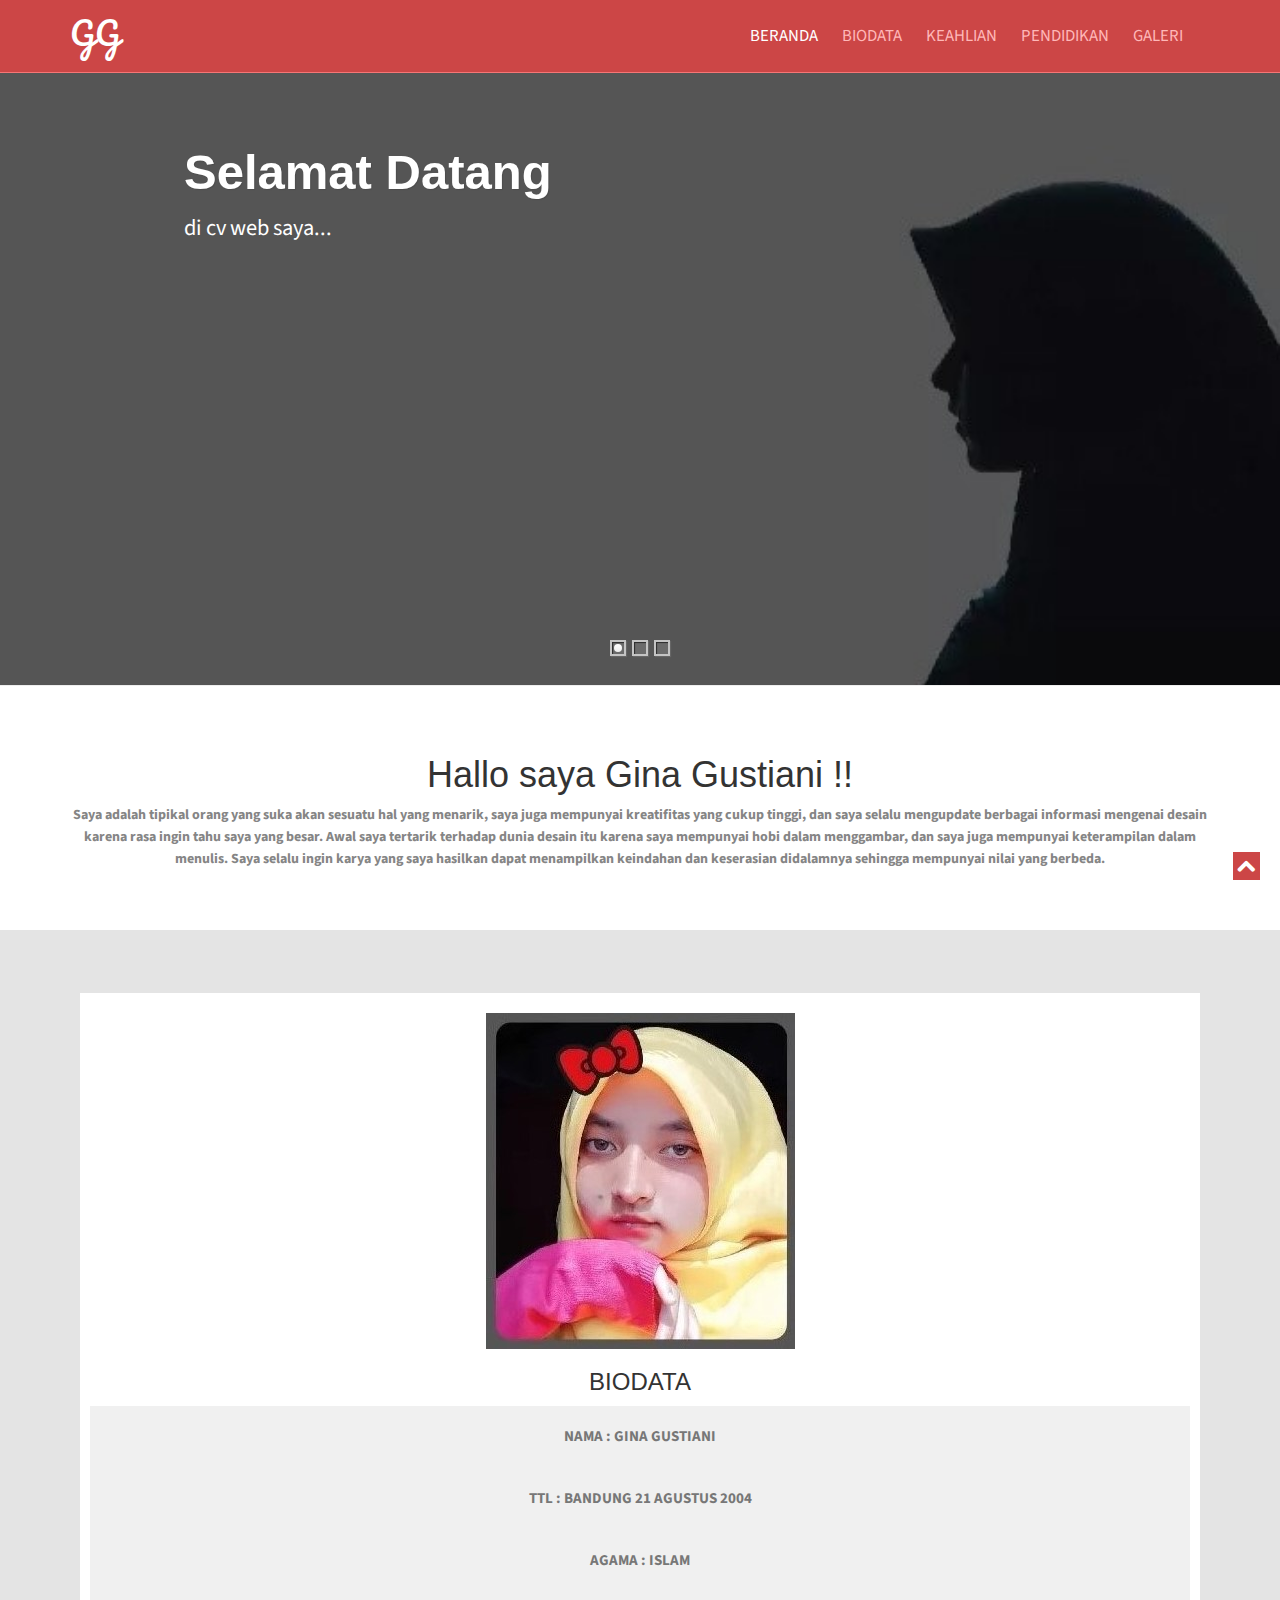
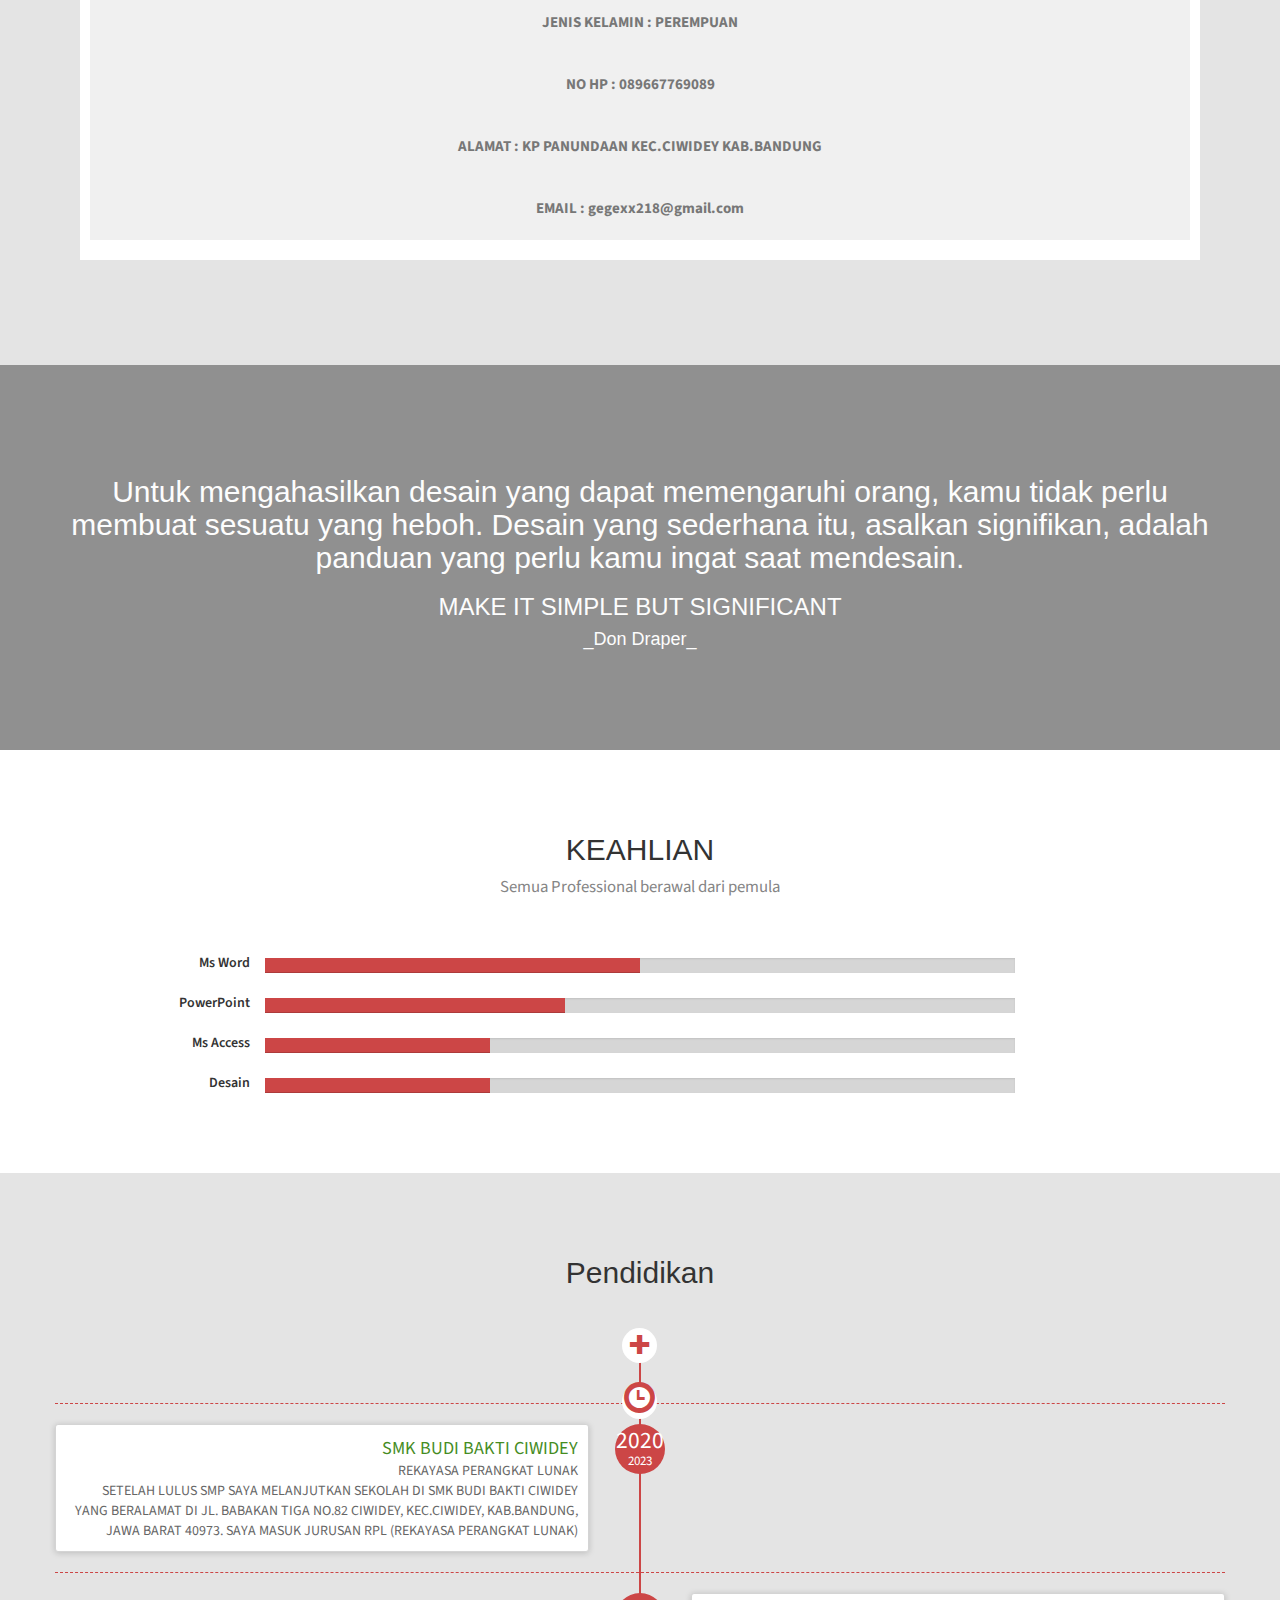
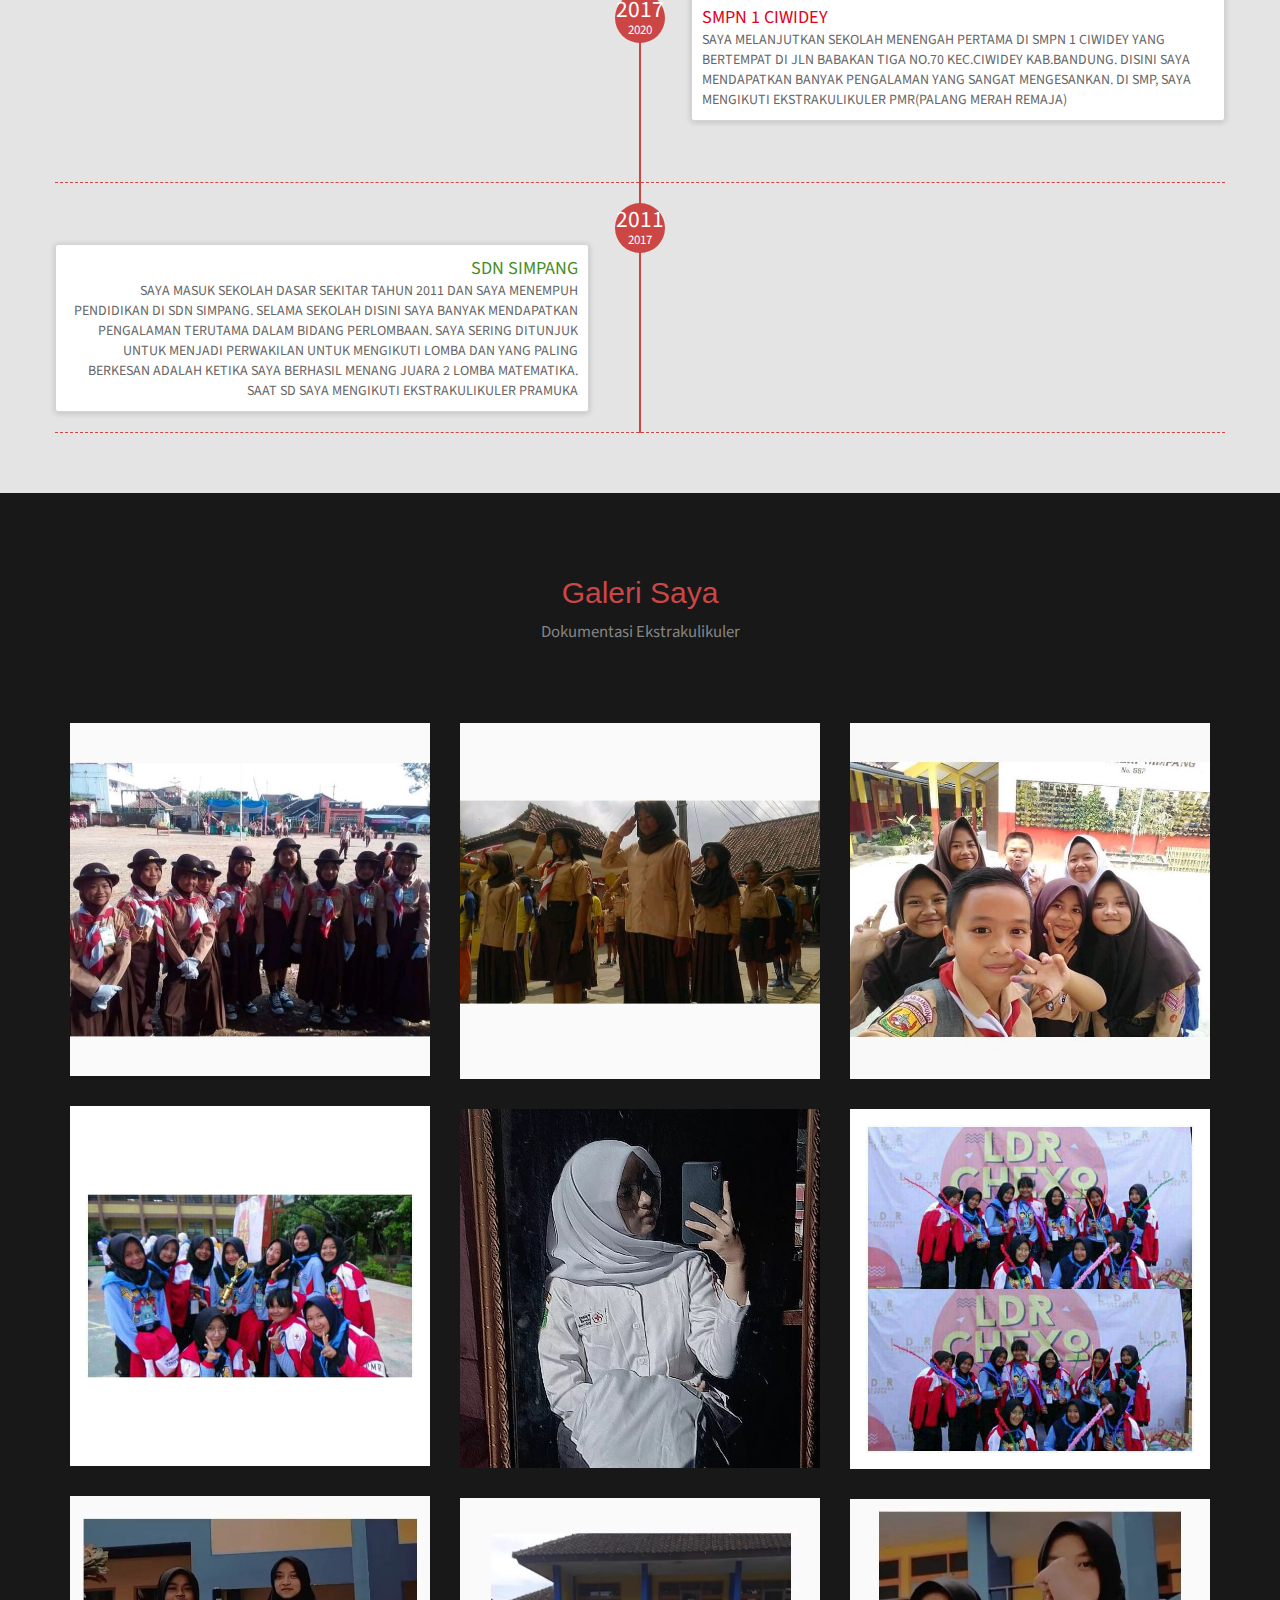
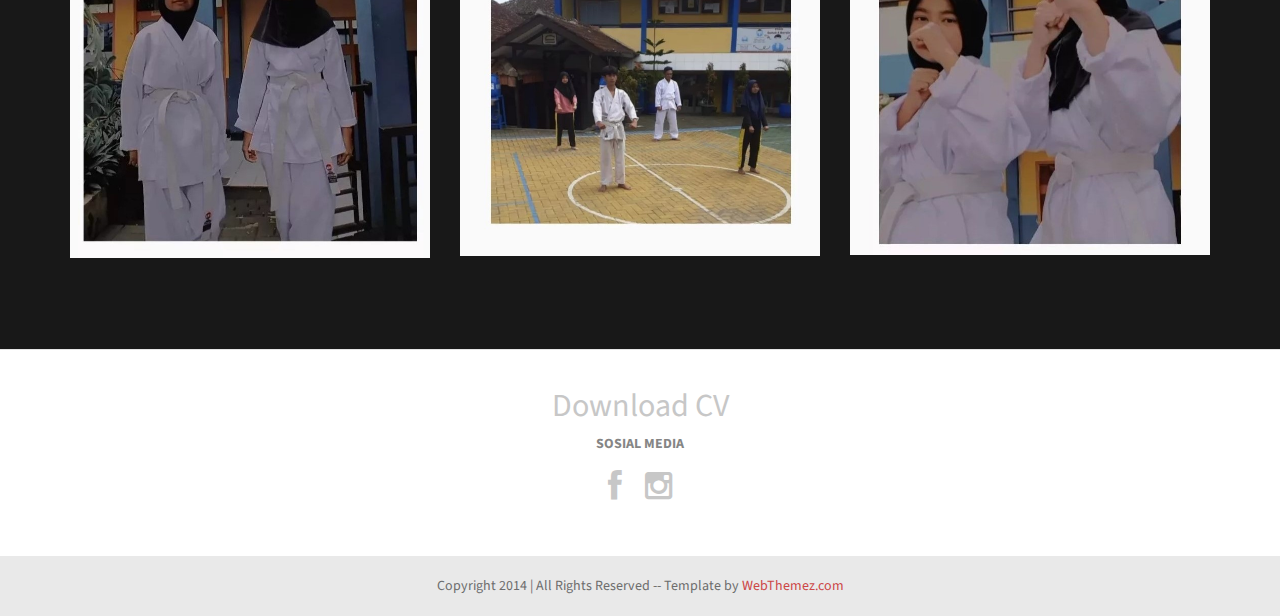
==== index.html @ bff6f190 "first commit" ====
<!doctype html>
<!--[if IE 7 ]>    <html lang="en-gb" class="isie ie7 oldie no-js"> <![endif]-->
<!--[if IE 8 ]>    <html lang="en-gb" class="isie ie8 oldie no-js"> <![endif]-->
<!--[if IE 9 ]>    <html lang="en-gb" class="isie ie9 no-js"> <![endif]-->
<!--[if (gt IE 9)|!(IE)]><!-->
<html lang="en-gb" class="no-js">
<!--<![endif]-->
<head>
    <meta charset="utf-8">
    <meta name="viewport" content="width=device-width, initial-scale=1, maximum-scale=1">
    <!--[if lt IE 9]> 
    <meta http-equiv="X-UA-Compatible" content="IE=edge,chrome=1">
    <![endif]-->
    <title>CV WEB GINA GUSTIANI</title>
    <meta name="description" content="">
    <meta name="author" content="WebThemez">
    <!--[if lt IE 9]>
        <script src="http://html5shim.googlecode.com/svn/trunk/html5.js"></script>
    <![endif]-->
    <!--[if lte IE 8]>
		<script type="text/javascript" src="http://explorercanvas.googlecode.com/svn/trunk/excanvas.js"></script>
	<![endif]-->
    <link rel="stylesheet" href="css/bootstrap.min.css" />
    <link rel="stylesheet" type="text/css" href="css/isotope.css" media="screen" />
    <link rel="stylesheet" href="js/fancybox/jquery.fancybox.css" type="text/css" media="screen" />
    <link rel="stylesheet" type="text/css" href="css/da-slider.css" />
    <!-- Owl Carousel Assets -->
    <link href="js/owl-carousel/owl.carousel.css" rel="stylesheet">
    <link rel="stylesheet" href="css/styles.css" />
    <!-- Font Awesome -->
    <link href="font/css/font-awesome.min.css" rel="stylesheet">
</head>

<body>
    <header class="header">
        <div class="container">
            <nav class="navbar navbar-inverse" role="navigation">
                <div class="navbar-header">
                    <button type="button" id="nav-toggle" class="navbar-toggle" data-toggle="collapse" data-target="#main-nav">
                        <span class="sr-only">Toggle navigation</span>
                        <span class="icon-bar"></span>
                        <span class="icon-bar"></span>
                        <span class="icon-bar"></span>
                    </button>
                    <a href="#" class="navbar-brand scroll-top logo"><b>GG</b></a>
                </div>
                <!--/.navbar-header-->
                <div id="main-nav" class="collapse navbar-collapse">
                    <ul class="nav navbar-nav" id="mainNav">
                        <li class="active"><a href="#home" class="scroll-link">Beranda</a></li>
                        <li><a href="#aboutUs" class="scroll-link">Biodata</a></li>
                        <li><a href="#skills" class="scroll-link">Keahlian</a></li>
                        <li><a href="#experience" class="scroll-link">Pendidikan</a></li>
                        <li><a href="#portfolio" class="scroll-link">Galeri</a></li>
                    </ul>
                </div>
                <!--/.navbar-collapse-->
            </nav>
            <!--/.navbar-->
        </div>
        <!--/.container-->
    </header>
    <!--/.header-->
    <div id="#top"></div>
    <section id="home">
        <div class="banner-container">
            <img src="images/bg1.jpg" alt="banner" />
            <div class="container banner-content">
                <div id="da-slider" class="da-slider">
                    <div class="da-slide">
                        <h2>Selamat Datang</h2>
                        <P>di cv web saya...</P>
                        <div class="da-img"></div>
                    </div>
                    <div class="da-slide">
                        <h2>GINA GUSTIANI</h2>
                        <p>web desainer pemula</p>
                        <div class="da-img"></div>
                    </div>
                    <div class="da-slide">
                        <h2>DESAIN</h2>
                        <p>Ada tiga respon untuk sebuah desain yaitu ya tidak dan WOW! Wow adalah apa yang saya tuju.</p>
                        <div class="da-img"></div>
                    </div>
				<!--  <nav class="da-arrows">
                        <span class="da-arrows-prev"></span>
                        <span class="da-arrows-next"></span>
                    </nav> -->
                </div>
            </div>
        </div>
    </section>
    <section id="introText">
        <div class="container">
            <div class="text-center">
            <h1>Hallo saya Gina Gustiani !!</h1>
             <strong>
              <p>Saya adalah tipikal orang yang suka akan sesuatu hal yang menarik, saya juga mempunyai kreatifitas yang cukup tinggi, dan saya selalu mengupdate berbagai informasi mengenai desain karena rasa ingin tahu saya yang besar.
              Awal saya tertarik terhadap dunia desain itu karena saya mempunyai hobi dalam menggambar, dan saya juga mempunyai keterampilan dalam menulis. Saya selalu ingin karya yang saya hasilkan dapat menampilkan keindahan dan keserasian didalamnya sehingga mempunyai nilai yang berbeda.</p></strong>
            </div>
        </div>

    </section>
    <!--About-->
    <section id="aboutUs" class="secPad">
        <div class="container">
            <div class="heading text-center">
              
            <div class="row">
                <!-- item -->
                <div class="col-md-12 text-center tileBox">
                   <div class="txtHead"> <i class=""></i>
                  <img src="images/biodata2.jpg" alt="">
                  <strong>
                    <h3>BIODATA</h3>
                    <p>NAMA : GINA GUSTIANI</p>
                    <p>TTL  : BANDUNG 21 AGUSTUS 2004</p>
                    <p>AGAMA : ISLAM</p>
                    <p>JENIS KELAMIN : PEREMPUAN</p>
                    <p>NO HP : 089667769089</p>
                    <p>ALAMAT : KP PANUNDAAN KEC.CIWIDEY KAB.BANDUNG </p>
                    <p>EMAIL : gegexx218@gmail.com</p>
                   </div>
                  </strong>
                </div>
                <!-- end: -->
        </div>
    </section>
    <!--Quote-->
    <section id="quote" class="bg-parlex">
        <div class="parlex-back">
            <div class="container secPad text-center">
				<h2>Untuk mengahasilkan desain yang dapat memengaruhi orang, kamu tidak perlu membuat sesuatu yang heboh. Desain yang sederhana itu, asalkan signifikan, adalah panduan yang perlu kamu ingat saat mendesain.</h2>
                <h3>MAKE IT SIMPLE BUT SIGNIFICANT</h3>
                <h4> _Don Draper_</h4>
            </div>
            <!--/.container-->
        </div>
    </section>
    
    <!--Skills-->
    <section id="skills" class="secPad white">
    	<div class="container">
            <div class="heading text-center">
                <!-- Heading -->
                <h2>KEAHLIAN</h2>
                <p>Semua Professional berawal dari pemula</p>
            </div>
                <div>
                    <div class="row">
                        <div class="col-md-2 skilltitle">Ms Word</div>
                        <div class="col-md-8">
                            <div class="progress">
                                <div class="progress-bar" role="progressbar" aria-valuenow="50" aria-valuemin="0" aria-valuemax="100" style="width: 50%;">
                                    <span class="sr-only">50% Complete</span>
                                </div>
                            </div>
                        </div>
                    </div>
                    <div class="row">
                        <div class="col-md-2 skilltitle">PowerPoint</div>
                        <div class="col-md-8">
                            <div class="progress">
                                <div class="progress-bar" role="progressbar" aria-valuenow="40" aria-valuemin="0" aria-valuemax="100" style="width: 40%;">
                                    <span class="sr-only">40% Complete</span>
                                </div>
                            </div>
                        </div>
                    </div>
                    <div class="row">
                        <div class="col-md-2 skilltitle">Ms Access</div>
                        <div class="col-md-8">
                            <div class="progress">
                                <div class="progress-bar" role="progressbar" aria-valuenow="30" aria-valuemin="0" aria-valuemax="100" style="width: 30%;">
                                    <span class="sr-only">30% Complete</span>
                                </div>
                            </div>
                        </div>
                    </div>
                    <div class="row">
                        <div class="col-md-2 skilltitle">Desain</div>
                        <div class="col-md-8">
                            <div class="progress">
                                <div class="progress-bar" role="progressbar" aria-valuenow="30" aria-valuemin="0" aria-valuemax="100" style="width: 30%;">
                                    <span class="sr-only">30% Complete</span>
                                </div>
                            </div>
                        </div>
                    </div>
                </div>
            </div>
        </div>        
    </section>
    
    <!--Experience-->
    <section id="experience" class="secPad">
    	<div class="container">     
           <div class="heading text-center">
                <!-- Heading -->
                <h2>Pendidikan</h2>
            </div>
        <div id="timeline"><div class="row timeline-movement timeline-movement-top">
        <div class="timeline-badge timeline-future-movement">
            <a href="#">
                <span class="glyphicon glyphicon-plus"></span>
            </a>
        </div>
        <div class="timeline-badge timeline-filter-movement">
            <a href="#">
                <span class="glyphicon glyphicon-time"></span>
            </a>
        </div>
    
    </div>
    <div class="row timeline-movement">
    
        <div class="timeline-badge">
            <span class="timeline-balloon-date-day">2020</span>
            <span class="timeline-balloon-date-month">2023</span>
        </div>
    
    
        <div class="col-sm-6  timeline-item">
            <div class="row">
                <div class="col-sm-11">
                    <div class="timeline-panel credits">
                        <ul class="timeline-panel-ul">
                            <li><span class="importo">SMK BUDI BAKTI CIWIDEY</span></li>
                            <li><span class="causale">REKAYASA PERANGKAT LUNAK </span> </li>
                            <li><span class="causale">SETELAH LULUS SMP SAYA MELANJUTKAN SEKOLAH DI SMK BUDI BAKTI CIWIDEY YANG BERALAMAT DI JL. BABAKAN TIGA NO.82 CIWIDEY, KEC.CIWIDEY, KAB.BANDUNG, JAWA BARAT 40973. SAYA MASUK JURUSAN RPL (REKAYASA PERANGKAT LUNAK)  </span> </li>
                        </ul>
                    </div>
    
                </div>
            </div>
        </div>
    
        <div class="col-sm-6  timeline-item">
            <div class="row">
                <div class="col-sm-offset-1 col-sm-11">
                </div>
            </div>
        </div>
    </div>
    
    <!--due -->
    
    <div class="row timeline-movement">
    
    
        <div class="timeline-badge">
            <span class="timeline-balloon-date-day">2017</span>
            <span class="timeline-balloon-date-month">2020</span>
        </div>
    
        <div class="col-sm-offset-6 col-sm-6  timeline-item">
            <div class="row">
                <div class="col-sm-offset-1 col-sm-11">
                    <div class="timeline-panel debits">
                        <ul class="timeline-panel-ul">
                            <li><span class="importo">SMPN 1 CIWIDEY</span></li>
                            <li><span class="causale">SAYA MELANJUTKAN SEKOLAH MENENGAH PERTAMA DI SMPN 1 CIWIDEY YANG BERTEMPAT DI JLN BABAKAN TIGA NO.70 KEC.CIWIDEY KAB.BANDUNG. DISINI SAYA MENDAPATKAN BANYAK PENGALAMAN YANG SANGAT MENGESANKAN. DI SMP, SAYA MENGIKUTI EKSTRAKULIKULER PMR(PALANG MERAH REMAJA)</span> </li>
                        </ul>
                    </div>
                </div>
            </div>
        </div>
    
        <div class="col-sm-6  timeline-item">
            <div class="row">
                <div class="col-sm-11">   
                </div>
            </div>
        </div>
    
    
    </div>
    <div class="row timeline-movement">
    
    
        <div class="timeline-badge">
            <span class="timeline-balloon-date-day">2011</span>
            <span class="timeline-balloon-date-month">2017</span>
        </div>
    
        <div class="col-sm-offset-6 col-sm-6  timeline-item">
            <div class="row">
                <div class="col-sm-offset-1 col-sm-11">
                </div>
            </div>
        </div>
        <div class="col-sm-6  timeline-item">
            <div class="row">
                <div class="col-sm-11">
                    <div class="timeline-panel credits">
                        <ul class="timeline-panel-ul">
                            <li><span class="importo">SDN SIMPANG</span></li>
                            <li><span class="causale">SAYA MASUK SEKOLAH DASAR SEKITAR TAHUN 2011 DAN SAYA MENEMPUH PENDIDIKAN DI SDN SIMPANG. SELAMA SEKOLAH DISINI SAYA BANYAK MENDAPATKAN PENGALAMAN TERUTAMA DALAM BIDANG PERLOMBAAN. SAYA SERING DITUNJUK UNTUK MENJADI PERWAKILAN UNTUK MENGIKUTI LOMBA DAN YANG PALING BERKESAN ADALAH KETIKA SAYA BERHASIL MENANG JUARA 2 LOMBA MATEMATIKA. SAAT SD SAYA MENGIKUTI EKSTRAKULIKULER PRAMUKA  </span> </li>
                        </ul>
                    </div>

                </div>
            </div>
        </div>
    
    
    </div>
    </div>
    </div>
    
    </section>
    
  
   <!--Portfolio-->
    <section id="portfolio" class="page-section section appear clearfix secPad">
        <div class="container">

            <div class="heading text-center">
                <!-- Heading -->
                <h2>Galeri Saya</h2>
                <p>Dokumentasi Ekstrakulikuler </p>
            </div>

            <div class="row">
                <nav id="filter" class="col-md-12 text-center">
                    
                </nav>
                <div class="col-md-12">
                    <div class="row">
                        <div class="portfolio-items isotopeWrapper clearfix" id="3">
                            <article class="col-sm-4 isotopeItem webdesign">
                                <div class="portfolio-item">
                                    <img src="images/portfolio/pramuka1.jpg" alt="" />
                                    <div class="portfolio-desc align-center">
                                        <div class="folio-info">
                                            <a href="images/portfolio/pramuka1.jpg" class="fancybox">
                                                <h5>pramuka</h5>
                                                <i class="fa fa-arrows-alt fa-2x"></i></a>
                                        </div>
                                    </div>
                                </div>
                            </article>
                        </article>
                        <article class="col-sm-4 isotopeItem webdesign">
                            <div class="portfolio-item">
                                <img src="images/portfolio/pramuka.jpg" alt="" />
                                <div class="portfolio-desc align-center">
                                    <div class="folio-info">
                                        <a href="images/portfolio/pramuka.jpg" class="fancybox">
                                            <h5>pramuka</h5>
                                            <i class="fa fa-arrows-alt fa-2x"></i></a>
                                    </div>
                                </div>
                            </div>
                        </article>
                        <article class="col-sm-4 isotopeItem webdesign">
                            <div class="portfolio-item">
                                <img src="images/portfolio/pramuka2.jpg" alt="" />
                                <div class="portfolio-desc align-center">
                                    <div class="folio-info">
                                        <a href="images/portfolio/pramuka2.jpg" class="fancybox">
                                            <h5>pramuka</h5>
                                            <i class="fa fa-arrows-alt fa-2x"></i></a>
                                    </div>
                                </div>
                            </div>
                        </article>
                        <article class="col-sm-4 isotopeItem webdesign">
                            <div class="portfolio-item">
                                <img src="images/portfolio/pmr.jpeg" alt="" />
                                <div class="portfolio-desc align-center">
                                    <div class="folio-info">
                                        <a href="images/portfolio/pmr.jpeg" class="fancybox">
                                            <h5>pmr</h5>
                                            <i class="fa fa-arrows-alt fa-2x"></i></a>
                                    </div>
                                </div>
                            </div>
                        </article>
                        </article>
                        <article class="col-sm-4 isotopeItem webdesign">
                            <div class="portfolio-item">
                                <img src="images/portfolio/pmr2.jpg" alt="" />
                                <div class="portfolio-desc align-center">
                                    <div class="folio-info">
                                        <a href="images/portfolio/pmr2.jpg" class="fancybox">
                                            <h5>pmr</h5>
                                            <i class="fa fa-arrows-alt fa-2x"></i></a>
                                    </div>
                                </div>
                            </div>
                        </article>
                        </article>
                        <article class="col-sm-4 isotopeItem webdesign">
                            <div class="portfolio-item">
                                <img src="images/portfolio/pmr1.jpg" alt="" />
                                <div class="portfolio-desc align-center">
                                    <div class="folio-info">
                                        <a href="images/portfolio/pmr1.jpg" class="fancybox">
                                            <h5>pmr</h5>
                                            <i class="fa fa-arrows-alt fa-2x"></i></a>
                                    </div>
                                </div>
                            </div>
                        </article>
                        <article class="col-sm-4 isotopeItem webdesign">
                            <div class="portfolio-item">
                                <img src="images/portfolio/karate.jpg" alt="" />
                                <div class="portfolio-desc align-center">
                                    <div class="folio-info">
                                        <a href="images/portfolio/karate.jpg" class="fancybox">
                                            <h5>karate</h5>
                                            <i class="fa fa-arrows-alt fa-2x"></i></a>
                                    </div>
                                </div>
                            </div>
                        </article>
                        <article class="col-sm-4 isotopeItem webdesign">
                            <div class="portfolio-item">
                                <img src="images/portfolio/karate2.jpg" alt="" />
                                <div class="portfolio-desc align-center">
                                    <div class="folio-info">
                                        <a href="images/portfolio/karate2.jpg" class="fancybox">
                                            <h5>karate</h5>
                                            <i class="fa fa-arrows-alt fa-2x"></i></a>
                                    </div>
                                </div>
                            </div>
                        </article>
                        <article class="col-sm-4 isotopeItem webdesign">
                            <div class="portfolio-item">
                                <img src="images/portfolio/karate1.jpg" alt="" />
                                <div class="portfolio-desc align-center">
                                    <div class="folio-info">
                                        <a href="images/portfolio/karate1.jpg" class="fancybox">
                                            <h5>karate</h5>
                                            <i class="fa fa-arrows-alt fa-2x"></i></a>
                                    </div>
                                </div>
                            </div>
                        </article>

                        </div>

                    </div>


                </div>
            </div>

        </div>
    </section>
	
    </section>
    <footer>
        <div class="container">
            <div class="social text-center">
                <p>
                    <a href="CV PDF_Gina.pdf"download>Download CV </a>
                </p>
                <strong>
                    <p> SOSIAL MEDIA</p></strong>
                <a href="https://www.facebook.com/ginagustiani"><i class="fa fa-facebook"></i></a>
                <a href="https://www.instagram.com/gnagx_"><i class="fa fa-instagram"></i></a>
            </div>

            <div class="clear"></div>
            <!--CLEAR FLOATS-->
        </div>
    </footer>
    <!--/.page-section-->
    <section class="copyright">
        <div class="container">
            <div class="row">
                <div class="col-sm-12 text-center">
                    Copyright 2014 | All Rights Reserved  -- Template by <a href="http://webThemez.com">WebThemez.com</a>
                </div>
            </div>
            <!-- / .row -->
        </div>
    </section>
    <a href="#top" class="topHome"><i class="fa fa-chevron-up fa-2x"></i></a>

    <!--[if lte IE 8]><script src="//ajax.googleapis.com/ajax/libs/jquery/1.11.0/jquery.min.js"></script><![endif]-->
    <script src="js/modernizr-latest.js"></script>
    <script src="js/jquery-1.8.2.min.js" type="text/javascript"></script>
    <script src="js/bootstrap.min.js" type="text/javascript"></script>
    <script src="js/jquery.isotope.min.js" type="text/javascript"></script>
    <script src="js/fancybox/jquery.fancybox.pack.js" type="text/javascript"></script>
    <script src="js/jquery.nav.js" type="text/javascript"></script>
    <script src="js/jquery.cslider.js" type="text/javascript"></script>
    <script src="js/custom.js" type="text/javascript"></script>
    <script src="js/owl-carousel/owl.carousel.js"></script>
</body>
</html>
---- css/isotope.css ----
/* Start: Recommended Isotope styles */

/**** Isotope Filtering ****/

.isotope-item {
  z-index: 2;
}

.isotope-hidden.isotope-item {
  pointer-events: none;
  z-index: 1;
}

/**** Isotope CSS3 transitions ****/

.isotope,
.isotope .isotope-item {
  -webkit-transition-duration: 0.8s;
     -moz-transition-duration: 0.8s;
      -ms-transition-duration: 0.8s;
       -o-transition-duration: 0.8s;
          transition-duration: 0.8s;
}

.isotope {
  -webkit-transition-property: height, width;
     -moz-transition-property: height, width;
      -ms-transition-property: height, width;
       -o-transition-property: height, width;
          transition-property: height, width;
}

.isotope .isotope-item {
  -webkit-transition-property: -webkit-transform, opacity;
     -moz-transition-property:    -moz-transform, opacity;
      -ms-transition-property:     -ms-transform, opacity;
       -o-transition-property:         top, left, opacity;
          transition-property:         transform, opacity;
}

/**** disabling Isotope CSS3 transitions ****/

.isotope.no-transition,
.isotope.no-transition .isotope-item,
.isotope .isotope-item.no-transition {
  -webkit-transition-duration: 0s;
     -moz-transition-duration: 0s;
      -ms-transition-duration: 0s;
       -o-transition-duration: 0s;
          transition-duration: 0s;
}

/* End: Recommended Isotope styles */



/* disable CSS transitions for containers with infinite scrolling*/
.isotope.infinite-scrolling {
  -webkit-transition: none;
     -moz-transition: none;
      -ms-transition: none;
       -o-transition: none;
          transition: none;
}



/**** Isotope styles ****/

/* required for containers to inherit vertical size from window */
/*html,
body {
  height: 100%;
}*/

#container {
  border: 1px solid #666;
  padding: 5px;
  margin-bottom: 20px;
}

.element {
  width: 110px;
  height: 110px;
  margin: 5px;
  float: left;
  overflow: hidden;
  position: relative;
  background: #888;
  color: #222;
  -webkit-border-top-right-radius: 1.2em;
      -moz-border-radius-topright: 1.2em;
          border-top-right-radius: 1.2em;
}

.element.alkali          { background: #F00; background: hsl(   0, 100%, 50%); }
.element.alkaline-earth  { background: #F80; background: hsl(  36, 100%, 50%); }
.element.lanthanoid      { background: #FF0; background: hsl(  72, 100%, 50%); }
.element.actinoid        { background: #0F0; background: hsl( 108, 100%, 50%); }
.element.transition      { background: #0F8; background: hsl( 144, 100%, 50%); }
.element.post-transition { background: #0FF; background: hsl( 180, 100%, 50%); }
.element.metalloid       { background: #08F; background: hsl( 216, 100%, 50%); }
.element.other.nonmetal  { background: #00F; background: hsl( 252, 100%, 50%); }
.element.halogen         { background: #F0F; background: hsl( 288, 100%, 50%); }
.element.noble-gas       { background: #F08; background: hsl( 324, 100%, 50%); }


.element * {
  position: absolute;
  margin: 0;
}

.element .symbol {
  left: 0.2em;
  top: 0.4em;
  font-size: 3.8em;
  line-height: 1.0em;
  color: #FFF;
}
.element.large .symbol {
  font-size: 4.5em;
}

.element.fake .symbol {
  color: #000;
}

.element .name {
  left: 0.5em;
  bottom: 1.6em;
  font-size: 1.05em;
}

.element .weight {
  font-size: 0.9em;
  left: 0.5em;
  bottom: 0.5em;
}

.element .number {
  font-size: 1.25em;
  font-weight: bold;
  color: hsla(0,0%,0%,.5);
  right: 0.5em;
  top: 0.5em;
}

.variable-sizes .element.width2 { width: 230px; }

.variable-sizes .element.height2 { height: 230px; }

.variable-sizes .element.width2.height2 {
  font-size: 2.0em;
}

.element.large,
.variable-sizes .element.large,
.variable-sizes .element.large.width2.height2 {
  font-size: 3.0em;
  width: 350px;
  height: 350px;
  z-index: 100;
}

.clickable .element:hover {
  cursor: pointer;
}

.clickable .element:hover h3 {
  text-shadow:
    0 0 10px white,
    0 0 10px white
  ;
}

.clickable .element:hover h2 {
  color: white;
}
---- css/da-slider.css ----
.da-slider{
	width: 100%;
	min-width: 520px;
	height: 500px;
	position: relative;
	margin: 4% auto;
	overflow: hidden;
	/*background: transparent url(../images/waves.gif) repeat 0% 0%;
	border-top: 8px solid #efc34a;
	border-bottom: 8px solid #efc34a;
	box-shadow: 0px 1px 1px rgba(0,0,0,0.2), 0px -2px 1px #fff;*/ 
	-webkit-transition: background-position 1s ease-out 0.3s;
	-moz-transition: background-position 1s ease-out 0.3s;
	-o-transition: background-position 1s ease-out 0.3s;
	-ms-transition: background-position 1s ease-out 0.3s;
	transition: background-position 1s ease-out 0.3s;
}
.da-slide{
	position: absolute;
	width: 100%;
	height: 100%;
	top: 0px;
	left: 0px; 
	text-align: left;
}
.da-slide-current{
	z-index: 1000;
}
.da-slider-fb .da-slide{
	left: 100%;
}
.da-slider-fb  .da-slide.da-slide-current{
	left: 0px;
}
.da-slide h2,
.da-slide p,
.da-slide .da-link,
.da-slide .da-img{
	position: absolute;
	opacity: 0;
	left: 110%;
}
.da-slider-fb .da-slide h2,
.da-slider-fb .da-slide p,
.da-slider-fb .da-slide .da-link{
	left: 10%;
	opacity: 1;
}
.da-slider-fb .da-slide .da-img{
	left: 60%;
	opacity: 1;
}
.da-slide h2{
	color: #fff;
	font-size: 66px;
	width: 50%;
	top: 60px;
	white-space: nowrap;
	z-index: 10;
	text-shadow: 1px 1px 1px rgba(0,0,0,0.1); 
	font-weight: 700;
}
.da-slide p{
	width: 45%;
	top: 155px;
	color: #916c05;
	font-size: 18px;
	line-height: 26px;
	height: 80px;
	overflow: hidden;
	font-style: italic;
	font-weight: 400;
	font-style: italic;
}
.da-slide .da-img{
	text-align: center;
	width: 30%;
	top: 70px;
	height: 256px;
	line-height: 320px;
	left: 110%; /*60%*/
}
.da-slide .da-link{
	top: 270px; /*depends on p height*/
	color: #fff;
	text-shadow: 1px 1px 1px rgba(0,0,0,0.2);
	border: 3px solid rgba(255,255,255,0.8);
	padding: 2px 20px 0px;
	font-size: 16px;
	line-height: 30px;
	width: auto;
	text-align: center;
	background: rgba(255,255,255,0.2);
}
.da-slide .da-link:hover{
	background: rgba(255,255,255,0.3);
}
.da-dots{
	width: 100%;
	position: absolute;
	text-align: center;
	left: 0px;
	bottom: 20px;
	z-index: 2000;
	-moz-user-select: none;
	-webkit-user-select: none;
}
.da-dots span{
	display: inline-block;
	position: relative;
	width: 12px;
	height: 12px;
	border-radius: 50%;
	background: #fb6c00;
	margin: 3px;
	cursor: pointer;
	box-shadow: 
		1px 1px 1px rgba(0,0,0,0.1) inset, 
		1px 1px 1px rgba(255,255,255,0.1);
}
.da-dots span.da-dots-current:after{
	content: '';
	width: 8px;
	height: 8px;
	position: absolute;
	top: 2px;
	left: 2px;
	border-radius: 50%;
	background: rgb(255,255,255);
	background: -moz-linear-gradient(top, rgba(255,255,255,1) 0%, rgba(246,246,246,1) 47%, rgba(237,237,237,1) 100%);
	background: -webkit-gradient(linear, left top, left bottom, color-stop(0%,rgba(255,255,255,1)), color-stop(47%,rgba(246,246,246,1)), color-stop(100%,rgba(237,237,237,1)));
	background: -webkit-linear-gradient(top, rgba(255,255,255,1) 0%,rgba(246,246,246,1) 47%,rgba(237,237,237,1) 100%);
	background: -o-linear-gradient(top, rgba(255,255,255,1) 0%,rgba(246,246,246,1) 47%,rgba(237,237,237,1) 100%);
	background: -ms-linear-gradient(top, rgba(255,255,255,1) 0%,rgba(246,246,246,1) 47%,rgba(237,237,237,1) 100%);
	background: linear-gradient(top, rgba(255,255,255,1) 0%,rgba(246,246,246,1) 47%,rgba(237,237,237,1) 100%);
	filter: progid:DXImageTransform.Microsoft.gradient( startColorstr='#ffffff', endColorstr='#ededed',GradientType=0 );
}
.da-arrows{
	-moz-user-select: none;
	-webkit-user-select: none;
}
.da-arrows span{
	position: absolute;
	top: 50%;
	height: 30px;
	width: 30px;
	border-radius: 50%;
	background:rgba(255, 255, 255, 0.29);    
	cursor: pointer;
	z-index: 2000;
	opacity: 0;
	box-shadow: 
		1px 1px 1px rgba(0,0,0,0.1) inset, 
		1px 1px 1px rgba(255,255,255,0.1);
	-webkit-transition: opacity 0.4s ease-in-out-out 0.2s;
	-moz-transition: opacity 0.4s ease-in-out-out 0.2s;
	-o-transition: opacity 0.4s ease-in-out-out 0.2s;
	-ms-transition: opacity 0.4s ease-in-out-out 0.2s;
	transition: opacity 0.4s ease-in-out-out 0.2s;
}
.da-slider:hover .da-arrows span{
	opacity: 1;
}
.da-arrows span:after{
	content: '';
	position: absolute;
	width: 20px;
	height: 20px;
	top: 5px;
	left: 5px;
	background: transparent url(../images/arrows.png) no-repeat top left;
	border-radius: 50%;
	box-shadow: 1px 1px 2px rgba(0,0,0,0.1);
}
.da-arrows span:hover:after{
	box-shadow: 1px 1px 4px rgba(0,0,0,0.3);
}
.da-arrows span:active:after{
	box-shadow: 1px 1px 1px rgba(255,255,255,0.1);
}
.da-arrows span.da-arrows-next:after{
	background-position: top right;
}
.da-arrows span.da-arrows-prev{
	left: 15px;
}
.da-arrows span.da-arrows-next{
	right: 15px;
}

.da-slide-current h2,
.da-slide-current p,
.da-slide-current .da-link{
	left: 10%;
	opacity: 1;
}
.da-slide-current .da-img{
	left: 60%;
	opacity: 1;
}
/* Animation classes and animations */

/* Slide in from the right*/
.da-slide-fromright h2{
	-webkit-animation: fromRightAnim1 0.6s ease-in-out 0.8s both;
	-moz-animation: fromRightAnim1 0.6s ease-in-out 0.8s both;
	-o-animation: fromRightAnim1 0.6s ease-in-out 0.8s both;
	-ms-animation: fromRightAnim1 0.6s ease-in-out 0.8s both;
	animation: fromRightAnim1 0.6s ease-in-out 0.8s both;
}
.da-slide-fromright p{
	-webkit-animation: fromRightAnim2 0.6s ease-in-out 0.8s both;
	-moz-animation: fromRightAnim2 0.6s ease-in-out 0.8s both;
	-o-animation: fromRightAnim2 0.6s ease-in-out 0.8s both;
	-ms-animation: fromRightAnim2 0.6s ease-in-out 0.8s both;
	animation: fromRightAnim2 0.6s ease-in-out 0.8s both;
}
.da-slide-fromright .da-link{
	-webkit-animation: fromRightAnim3 0.4s ease-in-out 1.2s both;
	-moz-animation: fromRightAnim3 0.4s ease-in-out 1.2s both;
	-o-animation: fromRightAnim3 0.4s ease-in-out 1.2s both;
	-ms-animation: fromRightAnim3 0.4s ease-in-out 1.2s both;
	animation: fromRightAnim3 0.4s ease-in-out 1.2s both;
}
.da-slide-fromright .da-img{
	-webkit-animation: fromRightAnim4 0.6s ease-in-out 0.8s both;
	-moz-animation: fromRightAnim4 0.6s ease-in-out 0.8s both;
	-o-animation: fromRightAnim4 0.6s ease-in-out 0.8s both;
	-ms-animation: fromRightAnim4 0.6s ease-in-out 0.8s both;
	animation: fromRightAnim4 0.6s ease-in-out 0.8s both;
}
@-webkit-keyframes fromRightAnim1{
	0%{ left: 110%; opacity: 0; }
	100%{ left: 10%; opacity: 1; }
}
@-webkit-keyframes fromRightAnim2{
	0%{ left: 110%; opacity: 0; }
	100%{ left: 10%; opacity: 1; }
}
@-webkit-keyframes fromRightAnim3{
	0%{ left: 110%; opacity: 0; }
	1%{ left: 10%; opacity: 0; }
	100%{ left: 10%; opacity: 1; }
}
@-webkit-keyframes fromRightAnim4{
	0%{ left: 110%; opacity: 0; }
	100%{ left: 60%; opacity: 1; }
}

@-moz-keyframes fromRightAnim1{
	0%{ left: 110%; opacity: 0; }
	100%{ left: 10%; opacity: 1; }
}
@-moz-keyframes fromRightAnim2{
	0%{ left: 110%; opacity: 0; }
	100%{ left: 10%; opacity: 1; }
}
@-moz-keyframes fromRightAnim3{
	0%{ left: 110%; opacity: 0; }
	1%{ left: 10%; opacity: 0; }
	100%{ left: 10%; opacity: 1; }
}
@-moz-keyframes fromRightAnim4{
	0%{ left: 110%; opacity: 0; }
	100%{ left: 60%; opacity: 1; }
}

@-o-keyframes fromRightAnim1{
	0%{ left: 110%; opacity: 0; }
	100%{ left: 10%; opacity: 1; }
}
@-o-keyframes fromRightAnim2{
	0%{ left: 110%; opacity: 0; }
	100%{ left: 10%; opacity: 1; }
}
@-o-keyframes fromRightAnim3{
	0%{ left: 110%; opacity: 0; }
	1%{ left: 10%; opacity: 0; }
	100%{ left: 10%; opacity: 1; }
}
@-o-keyframes fromRightAnim4{
	0%{ left: 110%; opacity: 0; }
	100%{ left: 60%; opacity: 1; }
}

@-ms-keyframes fromRightAnim1{
	0%{ left: 110%; opacity: 0; }
	100%{ left: 10%; opacity: 1; }
}
@-ms-keyframes fromRightAnim2{
	0%{ left: 110%; opacity: 0; }
	100%{ left: 10%; opacity: 1; }
}
@-ms-keyframes fromRightAnim3{
	0%{ left: 110%; opacity: 0; }
	1%{ left: 10%; opacity: 0; }
	100%{ left: 10%; opacity: 1; }
}
@-ms-keyframes fromRightAnim4{
	0%{ left: 110%; opacity: 0; }
	100%{ left: 60%; opacity: 1; }
}

@keyframes fromRightAnim1{
	0%{ left: 110%; opacity: 0; }
	100%{ left: 10%; opacity: 1; }
}
@keyframes fromRightAnim2{
	0%{ left: 110%; opacity: 0; }
	100%{ left: 10%; opacity: 1; }
}
@keyframes fromRightAnim3{
	0%{ left: 110%; opacity: 0; }
	1%{ left: 10%; opacity: 0; }
	100%{ left: 10%; opacity: 1; }
}
@keyframes fromRightAnim4{
	0%{ left: 110%; opacity: 0; }
	100%{ left: 60%; opacity: 1; }
}
/* Slide in from the left*/
.da-slide-fromleft h2{
	-webkit-animation: fromLeftAnim1 0.6s ease-in-out 0.6s both;
	-moz-animation: fromLeftAnim1 0.6s ease-in-out 0.6s both;
	-o-animation: fromLeftAnim1 0.6s ease-in-out 0.6s both;
	-ms-animation: fromLeftAnim1 0.6s ease-in-out 0.6s both;
	animation: fromLeftAnim1 0.6s ease-in-out 0.6s both;
}
.da-slide-fromleft p{
	-webkit-animation: fromLeftAnim2 0.6s ease-in-out 0.6s both;
	-moz-animation: fromLeftAnim2 0.6s ease-in-out 0.6s both;
	-o-animation: fromLeftAnim2 0.6s ease-in-out 0.6s both;
	-ms-animation: fromLeftAnim2 0.6s ease-in-out 0.6s both;
	animation: fromLeftAnim2 0.6s ease-in-out 0.6s both;
}
.da-slide-fromleft .da-link{
	-webkit-animation: fromLeftAnim3 0.4s ease-in-out 1.2s both;
	-moz-animation: fromLeftAnim3 0.4s ease-in-out 1.2s both;
	-o-animation: fromLeftAnim3 0.4s ease-in-out 1.2s both;
	-ms-animation: fromLeftAnim3 0.4s ease-in-out 1.2s both;
	animation: fromLeftAnim3 0.4s ease-in-out 1.2s both;
}
.da-slide-fromleft .da-img{
	-webkit-animation: fromLeftAnim4 0.6s ease-in-out 0.6s both;
	-moz-animation: fromLeftAnim4 0.6s ease-in-out 0.6s both;
	-o-animation: fromLeftAnim4 0.6s ease-in-out 0.6s both;
	-ms-animation: fromLeftAnim4 0.6s ease-in-out 0.6s both;
	animation: fromLeftAnim4 0.6s ease-in-out 0.6s both;
}
@-webkit-keyframes fromLeftAnim1{
	0%{ left: -110%; opacity: 0; }
	100%{ left: 10%; opacity: 1; }
}
@-webkit-keyframes fromLeftAnim2{
	0%{ left: -110%; opacity: 0; }
	100%{ left: 10%; opacity: 1; }
}
@-webkit-keyframes fromLeftAnim3{
	0%{ left: -110%; opacity: 0; }
	1%{ left: 10%; opacity: 0; }
	100%{ left: 10%; opacity: 1; }
}
@-webkit-keyframes fromLeftAnim4{
	0%{ left: -110%; opacity: 0; }
	100%{ left: 60%; opacity: 1; }
}

@-moz-keyframes fromLeftAnim1{
	0%{ left: -110%; opacity: 0; }
	100%{ left: 10%; opacity: 1; }
}
@-moz-keyframes fromLeftAnim2{
	0%{ left: -110%; opacity: 0; }
	100%{ left: 10%; opacity: 1; }
}
@-moz-keyframes fromLeftAnim3{
	0%{ left: -110%; opacity: 0; }
	1%{ left: 10%; opacity: 0; }
	100%{ left: 10%; opacity: 1; }
}
@-moz-keyframes fromLeftAnim4{
	0%{ left: -110%; opacity: 0; }
	100%{ left: 60%; opacity: 1; }
}

@-o-keyframes fromLeftAnim1{
	0%{ left: -110%; opacity: 0; }
	100%{ left: 10%; opacity: 1; }
}
@-o-keyframes fromLeftAnim2{
	0%{ left: -110%; opacity: 0; }
	100%{ left: 10%; opacity: 1; }
}
@-o-keyframes fromLeftAnim3{
	0%{ left: -110%; opacity: 0; }
	1%{ left: 10%; opacity: 0; }
	100%{ left: 10%; opacity: 1; }
}
@-o-keyframes fromLeftAnim4{
	0%{ left: -110%; opacity: 0; }
	100%{ left: 60%; opacity: 1; }
}

@-ms-keyframes fromLeftAnim1{
	0%{ left: -110%; opacity: 0; }
	100%{ left: 10%; opacity: 1; }
}
@-ms-keyframes fromLeftAnim2{
	0%{ left: -110%; opacity: 0; }
	100%{ left: 10%; opacity: 1; }
}
@-ms-keyframes fromLeftAnim3{
	0%{ left: -110%; opacity: 0; }
	1%{ left: 10%; opacity: 0; }
	100%{ left: 10%; opacity: 1; }
}
@-ms-keyframes fromLeftAnim4{
	0%{ left: -110%; opacity: 0; }
	100%{ left: 60%; opacity: 1; }
}

@keyframes fromLeftAnim1{
	0%{ left: -110%; opacity: 0; }
	100%{ left: 10%; opacity: 1; }
}
@keyframes fromLeftAnim2{
	0%{ left: -110%; opacity: 0; }
	100%{ left: 10%; opacity: 1; }
}
@keyframes fromLeftAnim3{
	0%{ left: -110%; opacity: 0; }
	1%{ left: 10%; opacity: 0; }
	100%{ left: 10%; opacity: 1; }
}
@keyframes fromLeftAnim4{
	0%{ left: -110%; opacity: 0; }
	100%{ left: 60%; opacity: 1; }
}
/* Slide out to the right */
.da-slide-toright h2{
	-webkit-animation: toRightAnim1 0.6s ease-in-out 0.6s both;
	-moz-animation: toRightAnim1 0.6s ease-in-out 0.6s both;
	-o-animation: toRightAnim1 0.6s ease-in-out 0.6s both;
	-ms-animation: toRightAnim1 0.6s ease-in-out 0.6s both;
	animation: toRightAnim1 0.6s ease-in-out 0.6s both;
}
.da-slide-toright p{
	-webkit-animation: toRightAnim2 0.6s ease-in-out 0.3s both;
	-moz-animation: toRightAnim2 0.6s ease-in-out 0.3s both;
	-o-animation: toRightAnim2 0.6s ease-in-out 0.3s both;
	-ms-animation: toRightAnim2 0.6s ease-in-out 0.3s both;
	animation: toRightAnim2 0.6s ease-in-out 0.3s both;
}
.da-slide-toright .da-link{
	-webkit-animation: toRightAnim3 0.4s ease-in-out both;
	-moz-animation: toRightAnim3 0.4s ease-in-out both;
	-o-animation: toRightAnim3 0.4s ease-in-out both;
	-ms-animation: toRightAnim3 0.4s ease-in-out both;
	animation: toRightAnim3 0.4s ease-in-out both;
}
.da-slide-toright .da-img{
	-webkit-animation: toRightAnim4 0.6s ease-in-out both;
	-moz-animation: toRightAnim4 0.6s ease-in-out both;
	-o-animation: toRightAnim4 0.6s ease-in-out both;
	-ms-animation: toRightAnim4 0.6s ease-in-out both;
	animation: toRightAnim4 0.6s ease-in-out both;
}
@-webkit-keyframes toRightAnim1{
	0%{ left: 10%;  opacity: 1; }
	100%{ left: 100%; opacity: 0; }
}
@-webkit-keyframes toRightAnim2{
	0%{ left: 10%;  opacity: 1; }
	100%{ left: 100%; opacity: 0; }
}
@-webkit-keyframes toRightAnim3{
	0%{ left: 10%;  opacity: 1; }
	99%{ left: 10%; opacity: 0; }
	100%{ left: 100%; opacity: 0; }
}
@-webkit-keyframes toRightAnim4{
	0%{ left: 60%;  opacity: 1; }
	30%{ left: 55%;  opacity: 1; }
	100%{ left: 100%; opacity: 0; }
}

@-moz-keyframes toRightAnim1{
	0%{ left: 10%;  opacity: 1; }
	100%{ left: 100%; opacity: 0; }
}
@-moz-keyframes toRightAnim2{
	0%{ left: 10%;  opacity: 1; }
	100%{ left: 100%; opacity: 0; }
}
@-moz-keyframes toRightAnim3{
	0%{ left: 10%;  opacity: 1; }
	99%{ left: 10%; opacity: 0; }
	100%{ left: 100%; opacity: 0; }
}
@-moz-keyframes toRightAnim4{
	0%{ left: 60%;  opacity: 1; }
	30%{ left: 55%;  opacity: 1; }
	100%{ left: 100%; opacity: 0; }
}

@-o-keyframes toRightAnim1{
	0%{ left: 10%;  opacity: 1; }
	100%{ left: 100%; opacity: 0; }
}
@-o-keyframes toRightAnim2{
	0%{ left: 10%;  opacity: 1; }
	100%{ left: 100%; opacity: 0; }
}
@-o-keyframes toRightAnim3{
	0%{ left: 10%;  opacity: 1; }
	99%{ left: 10%; opacity: 0; }
	100%{ left: 100%; opacity: 0; }
}
@-o-keyframes toRightAnim4{
	0%{ left: 60%;  opacity: 1; }
	30%{ left: 55%;  opacity: 1; }
	100%{ left: 100%; opacity: 0; }
}

@-ms-keyframes toRightAnim1{
	0%{ left: 10%;  opacity: 1; }
	100%{ left: 100%; opacity: 0; }
}
@-ms-keyframes toRightAnim2{
	0%{ left: 10%;  opacity: 1; }
	100%{ left: 100%; opacity: 0; }
}
@-ms-keyframes toRightAnim3{
	0%{ left: 10%;  opacity: 1; }
	99%{ left: 10%; opacity: 0; }
	100%{ left: 100%; opacity: 0; }
}
@-ms-keyframes toRightAnim4{
	0%{ left: 60%;  opacity: 1; }
	30%{ left: 55%;  opacity: 1; }
	100%{ left: 100%; opacity: 0; }
}

@keyframes toRightAnim1{
	0%{ left: 10%;  opacity: 1; }
	100%{ left: 100%; opacity: 0; }
}
@keyframes toRightAnim2{
	0%{ left: 10%;  opacity: 1; }
	100%{ left: 100%; opacity: 0; }
}
@keyframes toRightAnim3{
	0%{ left: 10%;  opacity: 1; }
	99%{ left: 10%; opacity: 0; }
	100%{ left: 100%; opacity: 0; }
}
@keyframes toRightAnim4{
	0%{ left: 60%;  opacity: 1; }
	30%{ left: 55%;  opacity: 1; }
	100%{ left: 100%; opacity: 0; }
}
/* Slide out to the left*/
.da-slide-toleft h2{
	-webkit-animation: toLeftAnim1 0.6s ease-in-out both;
	-moz-animation: toLeftAnim1 0.6s ease-in-out both;
	-o-animation: toLeftAnim1 0.6s ease-in-out both;
	-ms-animation: toLeftAnim1 0.6s ease-in-out both;
	animation: toLeftAnim1 0.6s ease-in-out both;
}
.da-slide-toleft p{
	-webkit-animation: toLeftAnim2 0.6s ease-in-out 0.3s both;
	-moz-animation: toLeftAnim2 0.6s ease-in-out 0.3s both;
	-o-animation: toLeftAnim2 0.6s ease-in-out 0.3s both;
	-ms-animation: toLeftAnim2 0.6s ease-in-out 0.3s both;
	animation: toLeftAnim2 0.6s ease-in-out 0.3s both;
}
.da-slide-toleft .da-link{
	-webkit-animation: toLeftAnim3 0.6s ease-in-out 0.6s both;
	-moz-animation: toLeftAnim3 0.6s ease-in-out 0.6s both;
	-o-animation: toLeftAnim3 0.6s ease-in-out 0.6s both;
	-ms-animation: toLeftAnim3 0.6s ease-in-out 0.6s both;
	animation: toLeftAnim3 0.6s ease-in-out 0.6s both;
}
.da-slide-toleft .da-img{
	-webkit-animation: toLeftAnim4 0.6s ease-in-out 0.5s both;
	-moz-animation: toLeftAnim4 0.6s ease-in-out 0.5s both;
	-o-animation: toLeftAnim4 0.6s ease-in-out 0.5s both;
	-ms-animation: toLeftAnim4 0.6s ease-in-out 0.5s both;
	animation: toLeftAnim4 0.6s ease-in-out 0.5s both;
}
@-webkit-keyframes toLeftAnim1{
	0%{ left: 10%;  opacity: 1; }
	30%{ left: 15%;  opacity: 1; }
	100%{ left: -50%; opacity: 0; }
}
@-webkit-keyframes toLeftAnim2{
	0%{ left: 10%;  opacity: 1; }
	30%{ left: 15%;  opacity: 1; }
	100%{ left: -50%; opacity: 0; }
}
@-webkit-keyframes toLeftAnim3{
	0%{ left: 10%;  opacity: 1; }
	100%{ left: -50%; opacity: 0; }
}
@-webkit-keyframes toLeftAnim4{
	0%{ left: 60%;  opacity: 1; }
	70%{ left: 30%;  opacity: 0; }
	100%{ left: -50%; opacity: 0; }
}

@-moz-keyframes toLeftAnim1{
	0%{ left: 10%;  opacity: 1; }
	30%{ left: 15%;  opacity: 1; }
	100%{ left: -50%; opacity: 0; }
}
@-moz-keyframes toLeftAnim2{
	0%{ left: 10%;  opacity: 1; }
	30%{ left: 15%;  opacity: 1; }
	100%{ left: -50%; opacity: 0; }
}
@-moz-keyframes toLeftAnim3{
	0%{ left: 10%;  opacity: 1; }
	100%{ left: -50%; opacity: 0; }
}
@-moz-keyframes toLeftAnim4{
	0%{ left: 60%;  opacity: 1; }
	70%{ left: 30%;  opacity: 0; }
	100%{ left: -50%; opacity: 0; }
}

@-o-keyframes toLeftAnim1{
	0%{ left: 10%;  opacity: 1; }
	30%{ left: 15%;  opacity: 1; }
	100%{ left: -50%; opacity: 0; }
}
@-o-keyframes toLeftAnim2{
	0%{ left: 10%;  opacity: 1; }
	30%{ left: 15%;  opacity: 1; }
	100%{ left: -50%; opacity: 0; }
}
@-o-keyframes toLeftAnim3{
	0%{ left: 10%;  opacity: 1; }
	100%{ left: -50%; opacity: 0; }
}
@-o-keyframes toLeftAnim4{
	0%{ left: 60%;  opacity: 1; }
	70%{ left: 30%;  opacity: 0; }
	100%{ left: -50%; opacity: 0; }
}

@-ms-keyframes toLeftAnim1{
	0%{ left: 10%;  opacity: 1; }
	30%{ left: 15%;  opacity: 1; }
	100%{ left: -50%; opacity: 0; }
}
@-ms-keyframes toLeftAnim2{
	0%{ left: 10%;  opacity: 1; }
	30%{ left: 15%;  opacity: 1; }
	100%{ left: -50%; opacity: 0; }
}
@-ms-keyframes toLeftAnim3{
	0%{ left: 10%;  opacity: 1; }
	100%{ left: -50%; opacity: 0; }
}
@-ms-keyframes toLeftAnim4{
	0%{ left: 60%;  opacity: 1; }
	70%{ left: 30%;  opacity: 0; }
	100%{ left: -50%; opacity: 0; }
}

@keyframes toLeftAnim1{
	0%{ left: 10%;  opacity: 1; }
	30%{ left: 15%;  opacity: 1; }
	100%{ left: -50%; opacity: 0; }
}
@keyframes toLeftAnim2{
	0%{ left: 10%;  opacity: 1; }
	30%{ left: 15%;  opacity: 1; }
	100%{ left: -50%; opacity: 0; }
}
@keyframes toLeftAnim3{
	0%{ left: 10%;  opacity: 1; }
	100%{ left: -50%; opacity: 0; }
}
@keyframes toLeftAnim4{
	0%{ left: 60%;  opacity: 1; }
	70%{ left: 30%;  opacity: 0; }
	100%{ left: -50%; opacity: 0; }
}

@media (min-width: 768px) {
 
}
@media (max-width: 768px) {
 
}
@media (max-width: 480px) {
 
}
---- css/styles.css ----
/*
Theme Name: City Square Theme
Author URI: http://webthemez.com/
Description: This theme is a pretty versatile, that places the emphasis of the home page. It would be great for a corporate websites, business websites, personal blog.
License: Free to use for personal and commercial, but you need to place back link in the bottom of the template.
*/
@import url(http://fonts.googleapis.com/css?family=Source+Sans+Pro:400,600,700);
@import url(http://fonts.googleapis.com/css?family=Pacifico);

* {
    margin: 0;
    padding: 0;
    font-family: 'Source Sans Pro', sans-serif;
}

body {
    font-size: 14px;
    font-family: 'Source Sans Pro', sans-serif;
    -webkit-font-smoothing: antialiased;
    background: #E4E4E4;
}

::selection {
    color: #fff;
    background: #CC4646;
}

::-moz-selection {
    color: #fff;
    background: #CC4646;
}

p {
    color: #858585;
	line-height:22px;
}
.white{
	background:#fff;
	}
.pDark p {
    color: #6D6D6D;
}

.pDark h3 {
    color: #BEBEBE;
}

.btn, .form-control, .team-socials i {
    border-radius: 5px !important;
}

.button-outline {
    -webkit-font-smoothing: antialiased;
    display: inline-block;
    vertical-align: middle;
    zoom: 1;
    color: #fff;
    padding: 10px 25px;
    border: 2px solid #fff;
    border-radius: 0px;
    font-size: 16px;
    font-weight: 400;
    background: rgba(255,255,255,0.15);
}

    .button-outline:hover {
        color: #fff;
        background: rgba(255,255,255,0.35);
    }

a {
    color: #CC4646;
    text-decoration: none;
    text-shadow: none;
    -webkit-transition: all 0.2s linear;
    -moz-transition: all 0.2s linear;
    -ms-transition: all 0.2s linear;
    -o-transition: all 0.2s linear;
    transition: all 0.2s linear;
}

    a:hover {
        color: #DF3927;
        text-decoration: none;
    }

.btn {
    border: 0px;
    border-radius: 0px;
}
.btn:hover {
background: #E24040;
}

.btn-primary {
    background: #CC4646;
}

.form-control {
    border-radius: 0px;
}

.mrgn30 {
    margin: 30px 0;
}

.copyright {
    color: #6D6D6D;
    background: #E9E9E9;
    padding: 20px 0;
}

#top {
    position: relative;
}

.topHome {
    position: fixed;
    bottom: 20px;
    right: 20px;
    z-index: 5;
	background: #CC4646;
}
.topHome .fa-2x {
font-size: 20px;
color:#fff;
margin: 4px;
}
/* Header 
----------------------------------------------*/
.header {
    position: fixed;
    width: 100%;
    background: #CC4646;
    z-index: 50;
    border-radius: 0;
    top: 0px;
    border-bottom: 1px solid #F57676;
}

.navbar-inverse .navbar-toggle {
    border-color: #CC4646;
    background-color: #CC4646;
}
.header .navbar {
margin: 0;
background: transparent !important;
}
    .navbar-inverse .navbar-toggle .icon-bar {
        background-color: #CC4646;
    }

    .navbar-inverse .navbar-toggle:hover, .navbar-inverse .navbar-toggle:focus {
        background: #CC4646;
    }

.navbar-inverse .navbar-nav > li > a:hover, .navbar-inverse .navbar-nav > li > a:focus {
    color: #CC4646;
}

.navbar-inverse .navbar-toggle:hover .icon-bar {
    background: #fff;
}
.navbar-inverse .navbar-nav > li > a {
	color: #FFB8B8;
}
.navbar-inverse .navbar-nav > li > a:hover, .navbar-inverse .navbar-nav > li > a:focus {
color: #FFFFFF;
}
.navbar-inverse .navbar-nav > .active > a, .navbar-inverse .navbar-nav > .active > a:hover, .navbar-inverse .navbar-nav > .active > a:focus {
color: #FFFFFF;
background: none;
}	
.navbar-toggle {
}
/*.carousel-inner*/
#myCarousel {
    margin-top: 50px;
    border-bottom: 4px solid #CC4646;
}

.carousel-inner >.item {
}

.carousel-caption {
    padding: 0px;
    bottom: 40%;
    display: block;
    height: 80px;
}

    .carousel-caption h1 {
        font-size: 45px;
        padding: 10px 15px;
        background: rgba(128, 180, 33, 0.80);
        color: #FFFFFF;
        text-shadow: none;
        font-weight: bold;
        display: inline-block;
    }

    .carousel-caption h3 {
        font-size: 30px;
        color: #1C4604;
        font-weight: bold;
        text-shadow: #fff 1px 1px 1px;
    }

.actionPanel {
    padding: 25px 0;
    background: #CC4646;
}

    .actionPanel h3 {
        margin: 0px;
    }

.circle {
    background: #CC4646;
    height: 60px;
    width: 60px;
    border-radius: 35px;
    color: #fff;
    line-height: 60px !important;
}
/*----Nav ----*/
.header .navbar-brand {
    float: left;
    padding: 16px 15px;
    line-height: 18px;
    height: 50px;
    /*color:#CC4646;*/;
}

.navbar-brand b {
    color: #fff;
	font-family: 'Pacifico', cursive;
	font-weight:400;
}

.logo {
    font-size: 2.2em;
    text-shadow: none;
    margin: 8px 0 0 0;
}

    .logo:hover {
        color: #5A5A5A;
    }

.header .navbar {
    margin: 0;
    background: #fff;
    border: 0;
}

.navbar-inverse .navbar-nav > li > a {
    font-size: 1.2em;
    line-height: normal;
    margin: 17px;
    padding: 6px 10px !important;
    border-radius: 5px;
}

.navbar-inverse .navbar-nav > .active > a, .navbar-inverse .navbar-nav > .active > a:hover, .navbar-inverse .navbar-nav > .active > a:focus {
    color: #fff;
    background: none;
}

.navbar-nav > li:hover > a {
    color: #fff;
}

.header .navbar-nav > li > a {
    padding: 25px 18px;
    text-transform: uppercase;
}

.page-section {
    width: 100%;
    height: auto;
    padding: 30px 0;
}

.noPadd {
    padding: 0;
}

.page-section h1 {
    font-size: 3.5em;
    margin: 90px 0 30px;
    line-height: 1.2em;
}

    .page-section h1 span {
        font-weight: 200;
    }

.page-section h2 {
    color: #CC4646;
}

.page-section p {
    font-size: 1.1em;
    line-height: 1.6em;
}

.darkBg {
    background: rgb(44, 44, 44);
}

    .darkBg .fa {
        color: #CC4646;
    }
/*--- Banner ----*/
.banner-container {
    width: 100%;
    position: relative;
    padding: 0px;
    box-shadow: 0px 0px 1px rgba(0,0,0,0.4);
    /*background: url("../images/banner-bg.jpg") no-repeat;*/
    background-size: 100% 100%;
    background-size: cover;
    margin-top: 60px;
    position: relative;
}

    .banner-container > img {
        width: 100%;
    }

.banner-content {
    position: absolute;
    z-index: 3;
    top: 0px;
    left: 0px;
    right: 0px;
}

    .banner-content h2 {
        color: #fff;
        font-size: 3.5em;
        margin: 2% 0 30px;
        line-height: 1.2em;
    }

    .banner-content p {
        font-size: 1.6em;
        font-weight: normal;
        font-style: normal;
        color: #fff;
    }

.da-slider {
    margin: 0 auto !important;
}

.sub-heading {
    padding: 15px 0;
}

    .sub-heading h2 {
        font-size: 18px;
        margin: 15px 0 8px !important;
    }

    .sub-heading p {
        color: #5A5A5A;
    }

.heading { 
    padding: 3px 10px;
    padding-bottom: 15px;
    margin-bottom: 30px;
    display: block;
}

    .heading p {
        font-size: 1.2em;
    }

.pdingBtm30 {
    padding-bottom: 30px;
}

.da-arrows span:after {
    width: 25px;
    height: 24px;
}

.da-arrows span {
    position: absolute;
    top: 50%;
    height: 34px;
    width: 34px;
    border-radius: 60px;
    background: none;
}

.da-dots span {
    display: inline-block;
    position: relative;
    width: 16px;
    height: 16px;
    border-radius: 0px;
    background: rgba(255, 255, 255, 0.13);
    margin: 3px;
    cursor: pointer;
    box-shadow: 1px 1px 1px rgba(0,0,0,0.6) inset, 1px 1px 1px rgba(255,255,255,0.1);
    border: 2px solid rgba(255, 255, 255, 0.6);
}
.secPad{
	padding:60px 0;
}
/*Intro Content*/
#introText {
padding:50px 0;
background:#fff;
}

#aboutUs .txtHead{
background:#fff;
padding:20px 10px;
}
#aboutUs .txtHead .fa {
font-size: 58px;
color: #5E5E5E;
}
.tileBox p{
    background-color: #f0f0f0;
font-size: 15px;
color: #777777;
padding: 20px;
margin: 0px;
}
/*parlex*/
.bg-parlex {
padding-top: 0px;
background-image: url('../images/banner-bg.jpg');
background-size: cover;
background-repeat: no-repeat;
background-attachment: fixed;
}
.parlex-back {
padding: 30px 0;
background-color: rgba(0, 0, 0, 0.37);
color: #FDFDFD !important;
}
/*Skills*/
.skilltitle {
text-align: right;
font-weight: 600;
padding-right: 0px;
}
.progress {
border-radius: 0px;
height: 15px;
margin-top: 5px;
background-color: #D6D6D6;
}
.progress .progress-bar {
background-color: #CC4646;
}
/*Skills*/

/*Timeline*/

#timeline {
  list-style: none;
  position: relative;
}
#timeline:before {
  top: 0;
  bottom: 0;
  position: absolute;
  content: " ";
  width: 2px;
  background-color: #CC4646;
  left: 50%;
  margin-left: -1.5px;
}
#timeline .clearFix {
  clear: both;
  height: 0;
}
#timeline .timeline-badge {
  color: #fff;
  width: 50px;
  height: 50px;
  font-size: 1.2em;
  text-align: center;
  position: absolute;
  top: 20px;
  left: 50%;
  margin-left: -25px;
  background-color: #CC4646;
  z-index: 36;
  border-top-right-radius: 50%;
  border-top-left-radius: 50%;
  border-bottom-right-radius: 50%;
  border-bottom-left-radius: 50%;
}
#timeline .timeline-badge span.timeline-balloon-date-day {
  font-size: 1.4em;
}
#timeline .timeline-badge span.timeline-balloon-date-month {
  font-size: 13px;
position: relative;
top: -6px;  
display: inherit;
}
#timeline .timeline-badge.timeline-filter-movement {
  background-color: #ffffff;
  font-size: 1.7em;
  height: 35px;
  margin-left: -18px;
  width: 35px;
  top: 40px;
}
#timeline .timeline-badge.timeline-filter-movement a span {
  color: #CC4646;
  font-size: 1.3em;
  top: -1px;
}
#timeline .timeline-badge.timeline-future-movement {
  background-color: #ffffff;
  height: 35px;
  width: 35px;
  font-size: 1.7em;
  top: -16px;
  margin-left: -18px;
}
#timeline .timeline-badge.timeline-future-movement a span {
  color: #CC4646;
  font-size: .9em;
  top: 2px;
  left: 1px;
}
#timeline .timeline-movement {
  border-bottom: dashed 1px #CC4646;
  position: relative;
}
#timeline .timeline-movement.timeline-movement-top {
  height: 60px;
}
#timeline .timeline-movement .timeline-item {
  padding: 20px 0;
}
#timeline .timeline-movement .timeline-item .timeline-panel {
  border: 1px solid #d4d4d4;
  border-radius: 3px;
  background-color: #FFFFFF;
  color: #666;
  padding: 10px;
  position: relative;
  -webkit-box-shadow: 0 1px 6px rgba(0, 0, 0, 0.175);
  box-shadow: 0 1px 6px rgba(0, 0, 0, 0.175);
}
#timeline .timeline-movement .timeline-item .timeline-panel .timeline-panel-ul {
  list-style: none;
  padding: 0;
  margin: 0;
}
#timeline .timeline-movement .timeline-item .timeline-panel.credits .timeline-panel-ul {
  text-align: right;
}
#timeline .timeline-movement .timeline-item .timeline-panel.credits .timeline-panel-ul li {
  color: #666;
}
#timeline .timeline-movement .timeline-item .timeline-panel.credits .timeline-panel-ul li span.importo {
  color: #468c1f;
  font-size: 1.3em;
}
#timeline .timeline-movement .timeline-item .timeline-panel.debits .timeline-panel-ul {
  text-align: left;
}
#timeline .timeline-movement .timeline-item .timeline-panel.debits .timeline-panel-ul span.importo {
  color: #e2001a;
  font-size: 1.3em;
}

/* Services
    -------------------------------------------------*/
.grid .text-content {
    padding-left: 35%;
}

.grid .text-content {
    display: block;
    padding-left: 19%;
    padding-right: 8%;
}

.grid .grid-item {
}

.grid .text-content h5 {
    font-weight: bold;
}

.grid .grid-item .item-content {
    display: block;
    outline: none;
    text-decoration: none;
    padding: 20px 0;
}

.item-content .fa {
    position: absolute;
    color: #646464;
    font-size: 4.5em;
    top: 36px;
}
/* Team
    ---------------------------------------------------*/
.team-member {
    margin-bottom: 15px;
}

.member-img {
    overflow: hidden;
}

.team-member .member-img img {
    max-width: 250px;
    margin: 0 auto;
    border: 1px solid #CC4646;
}

.team-member h4 {
    font-size: 19px;
    line-height: 32px;
    margin: 10px 0 0 15px;
    text-align: center;
}

.team-member .pos {
    display: block;
    margin: 0 0 0 15px;
    text-align: center;
}

.team-member .contact a {
    padding: 0 8px;
}





.descrition {
    min-height: 90px;
    /*text-align: center;*/
    /*border-bottom: 1px solid #dadde2;*/
    padding: 5px 15px;
}

.team-member {
    padding-top: 5px;
}

.team-socials {
    margin: 15px 0;
    display: block;
    text-align: center;
}

    .team-socials i {
        width: 42px;
        height: 42px;
        line-height: 42px;
        background: transparent;
        border: 2px solid #E7EBEF;
        margin: 0px 5px 0px 0px;
        position: relative;
        display: inline-block;
        text-align: center;
        font-size: 18px;
    }
/* ------- */

.isotopeWrapper article {
    margin-bottom: 30px;
}

#portfolio {
    background:rgb(24, 24, 24);
}

    #portfolio img {
        width: 100%;
    }

    #portfolio article p {
        margin-bottom: 1.45em;
        /*set next row on the baseline*/;
    }

nav#filter {
    margin-bottom: 1.5em;
}

    nav#filter li {
        display: inline-block;
        margin: 0 0 0 5px;
    }

    nav#filter a {
        padding: 4px 12px;
        line-height: 20px;
        border: 1px solid #CC4646;
        text-decoration: none;
    }

.current {
    background: #CC4646;
    color: #fff;
}

.portfolio-items article img {
    width: 100%;
}

.portfolio-item {
    display: block;
    position: relative;
    -webkit-transition: all 0.2s ease-in-out;
    -moz-transition: all 0.2s ease-in-out;
    -o-transition: all 0.2s ease-in-out;
    transition: all 0.2s ease-in-out;
}

    .portfolio-item img {
        -webkit-transition: all 300ms linear;
        -moz-transition: all 300ms linear;
        -o-transition: all 300ms linear;
        -ms-transition: all 300ms linear;
        transition: all 300ms linear;
    }

    .portfolio-item .portfolio-desc {
        display: block;
        opacity: 0;
        position: absolute;
        width: 100%;
        left: 0;
        top: 0;
        color: rgba(220, 220, 220);
    }

.fancybox-overlay {
    background: rgba(0, 0, 0, 0.64);
}

.portfolio-item:hover .portfolio-desc {
    padding-top: 20%;
    height: 100%;
    transition: all 200ms ease-in-out 0s;
    opacity: 1;
    background: rgba(61, 61, 61, 0.67);
}

.portfolio-item .portfolio-desc a {
    color: #fff;
    text-align: center;
    display: block;
}

    .portfolio-item .portfolio-desc a:hover {
        /*text-shadow: 2px 2px 1px rgba(0, 0, 0, 0.7);*/
        text-decoration: none;
    }

.portfolio-item .portfolio-desc .folio-info {
    top: -20px;
    padding: 30px;
    height: 0;
    opacity: 0;
    position: relative;
}

.portfolio-item:hover .folio-info {
    height: 100%;
    opacity: 1;
    transition: all 500ms ease-in-out 0s;
    top: 5px;
}

.portfolio-item .portfolio-desc .folio-info h5 {
    text-transform: uppercase;
    text-align: center;
    font-weight: bold;
    font-size: 1.4em;
}

.portfolio-item .portfolio-desc .folio-info p {
    color: #ffffff;
    font-size: 12px;
}

.page-section.intro {
    min-height: 600px;
}

.btn {
    font-weight: 200;
}

.btn-dark {
    background: #444;
    color: #fff;
}

    .btn-dark:hover {
        background: #000;
        color: #fff;
    }

.back-to-top {
    display: inline-block;
    clear: both;
    background: #fff;
    color: #333;
    padding: 0 10px 5px;
    margin: 20px 0 0;
    text-shadow: none;
}

    .back-to-top:hover {
        background: #333;
        color: #fff;
        text-decoration: none;
    }

hr {
    border-color: #ddd;
}

body {
    margin: 0;
    font-family: Arial, sans-serif;
}

#navigation {
    position: fixed;
    top: 0;
    right: 0;
    margin: 0;
    padding: 0;
    width: 200px;
    background: #ffffff;
    box-shadow: 0 10px 10px -10px #000000;
}

    #navigation > li {
        margin: 0;
        padding: 0;
        list-style: none;
    }

        #navigation > li > a {
            margin: 1px;
            color: #000000;
            background: #cccccc;
            display: block;
            padding: 5px;
            text-decoration: none;
            transition: all 400ms;
        }

            #navigation > li > a.current,
            #navigation > li:hover > a {
                background: #999999;
            }

.pageSection {
    min-height: 600px;
    padding: 20px;
    background: #dddddd;
}

    .pageSection:nth-child(odd) {
        background: #eeeeee;
    }

.socialIcons li {
    list-style: none;
    display: inline;
    margin-right: 6px;
}

footer {
    border-top: 1px solid #e5e5e5;
    padding: 45px 0;
    background: #fff;
}

.social a:hover {
    color: #c0392b;
}

.social a {
    font-size: 32px;
    margin: 0 10px;
    color: #c7c7c7;
}

.contact ul li {
    margin-bottom: 10px;
}

    .contact ul li i {
        margin-right: 15px;
    }
/*Clients*/
.clients #owl-demo .item {
    background: none;
}

.clients .helper {
    display: inline-block;
    height: 100%;
    vertical-align: middle;
}

    .clients .helper img {
        vertical-align: middle;
        max-height: 70px;
        max-width: 80%;
    }

.clients .customNavigation > a {
    font-size: 25px;
    cursor: pointer;
    margin: 0px 5px;
}

@media (min-width: 768px) {
    .header .navbar-brand {
        padding-left: 0;
    }

    .navbar-nav {
        float: right;
    }

    .navbar-inverse .navbar-nav > li > a {  
        padding: 5px 12px !important;
        border-radius: 5px;
        margin: 19px 0px;
    }
}

@media (max-width: 768px) {
    .banner-container {
        background-size: contain;
    }

    .team-member .member-img img {
        max-width: 100%;
    }

    .da-slider {
        height: 380px;
        width: 100%;
        min-width: initial;
        margin: 0px !important;
    }
.da-slide h2 {
        font-size: 40px;
        text-align: center;
        width: initial;
        top: 10px;
    }

    .da-slide p {
        width: 65%;
        top: 65px;
        height: 50px;
    }
    .header .navbar-nav > li > a {
        padding: 25px 12px;
    }

    .portfolio-item:hover .folio-info {
        top: 0px;
    }

    .portfolio-item .portfolio-desc .folio-info {
        padding: 0px;
    }

        .portfolio-item .portfolio-desc .folio-info h5 {
            font-size: 1em;
        }

    .navbar-inverse .navbar-nav > li > a { 
        font-size: 1em;
        padding: 5px 7px !important;
        border-radius: 5px;
        margin: 19px 0px;
    }
	.skilltitle {
 	text-align: left;
	}
	#timeline { 
	margin:0px 12px;
	}
}

@media (max-width:760px) {
    .header .navbar-nav > li > a {
        padding: 7px 12px;
        font-size: 14px;
    }

    .navbar-inverse .navbar-collapse, .navbar-inverse .navbar-form {
        border-color: #A8A8A8;
    }
}

@media (max-width: 480px) {
    .banner-container {
        background-size: contain;
        margin-top: 67px;
    }

    .navbar-inverse .navbar-nav > li > a {
        font-size: 0.9em;
        padding: 5px 7px !important;
        margin: 2px 0px;
    }

    .navbar-toggle {
        margin: 17px;
    }

    .da-slide h2 {
        font-size: 30px;
        text-align: center;
        width: initial;
        top: 10px;
    }

    .da-slide p {
        width: 65%;
        top: 65px;
        height: 50px;
    }

    .page-section h1 {
        font-size: 3em;
    }

    .page-section h2 {
        font-size: 2em;
    }

    .page-section p {
        font-size: 1em;
        margin: 0 0 20px;
    }

    .portfolio-item .portfolio-desc .folio-info h5 {
        font-size: 11px;
    }
}

@media (max-width: 320px) {
    .banner-container {
        background-size: contain;
    }

    .da-slider {
        height: 300px;
    }

    .da-slider {
        width: 100%;
        min-width: initial;
        position: relative;
        margin: 0 auto;
    }

    .da-slide h2 {
        font-size: 30px;
        text-align: center;
        width: initial;
        top: 10px;
    }

    .da-dots {
        bottom: 2px;
    }

    .grid .text-content {
        padding-left: 29%;
        padding-right: 2%;
    }

    .portfolio-item:hover .folio-info {
        top: 0px;
    }

    .portfolio-item .portfolio-desc .folio-info h5 {
        text-transform: uppercase;
        text-align: center;
        font-weight: normal;
        font-size: 10px;
        margin: 10px 0 0 0;
    }

    nav#filter li {
        display: inline-block;
        margin: 7px;
    }
}

#owl-demo .item {
    background: #3fbf79;
    padding: 30px 0px;
    margin: 10px;
    color: #FFF;
    -webkit-border-radius: 3px;
    -moz-border-radius: 3px;
    border-radius: 3px;
    text-align: center;
}

.customNavigation {
    text-align: center;
}

    .customNavigation a {
        -webkit-user-select: none;
        -khtml-user-select: none;
        -moz-user-select: none;
        -ms-user-select: none;
        user-select: none;
        -webkit-tap-highlight-color: rgba(0, 0, 0, 0);
    }
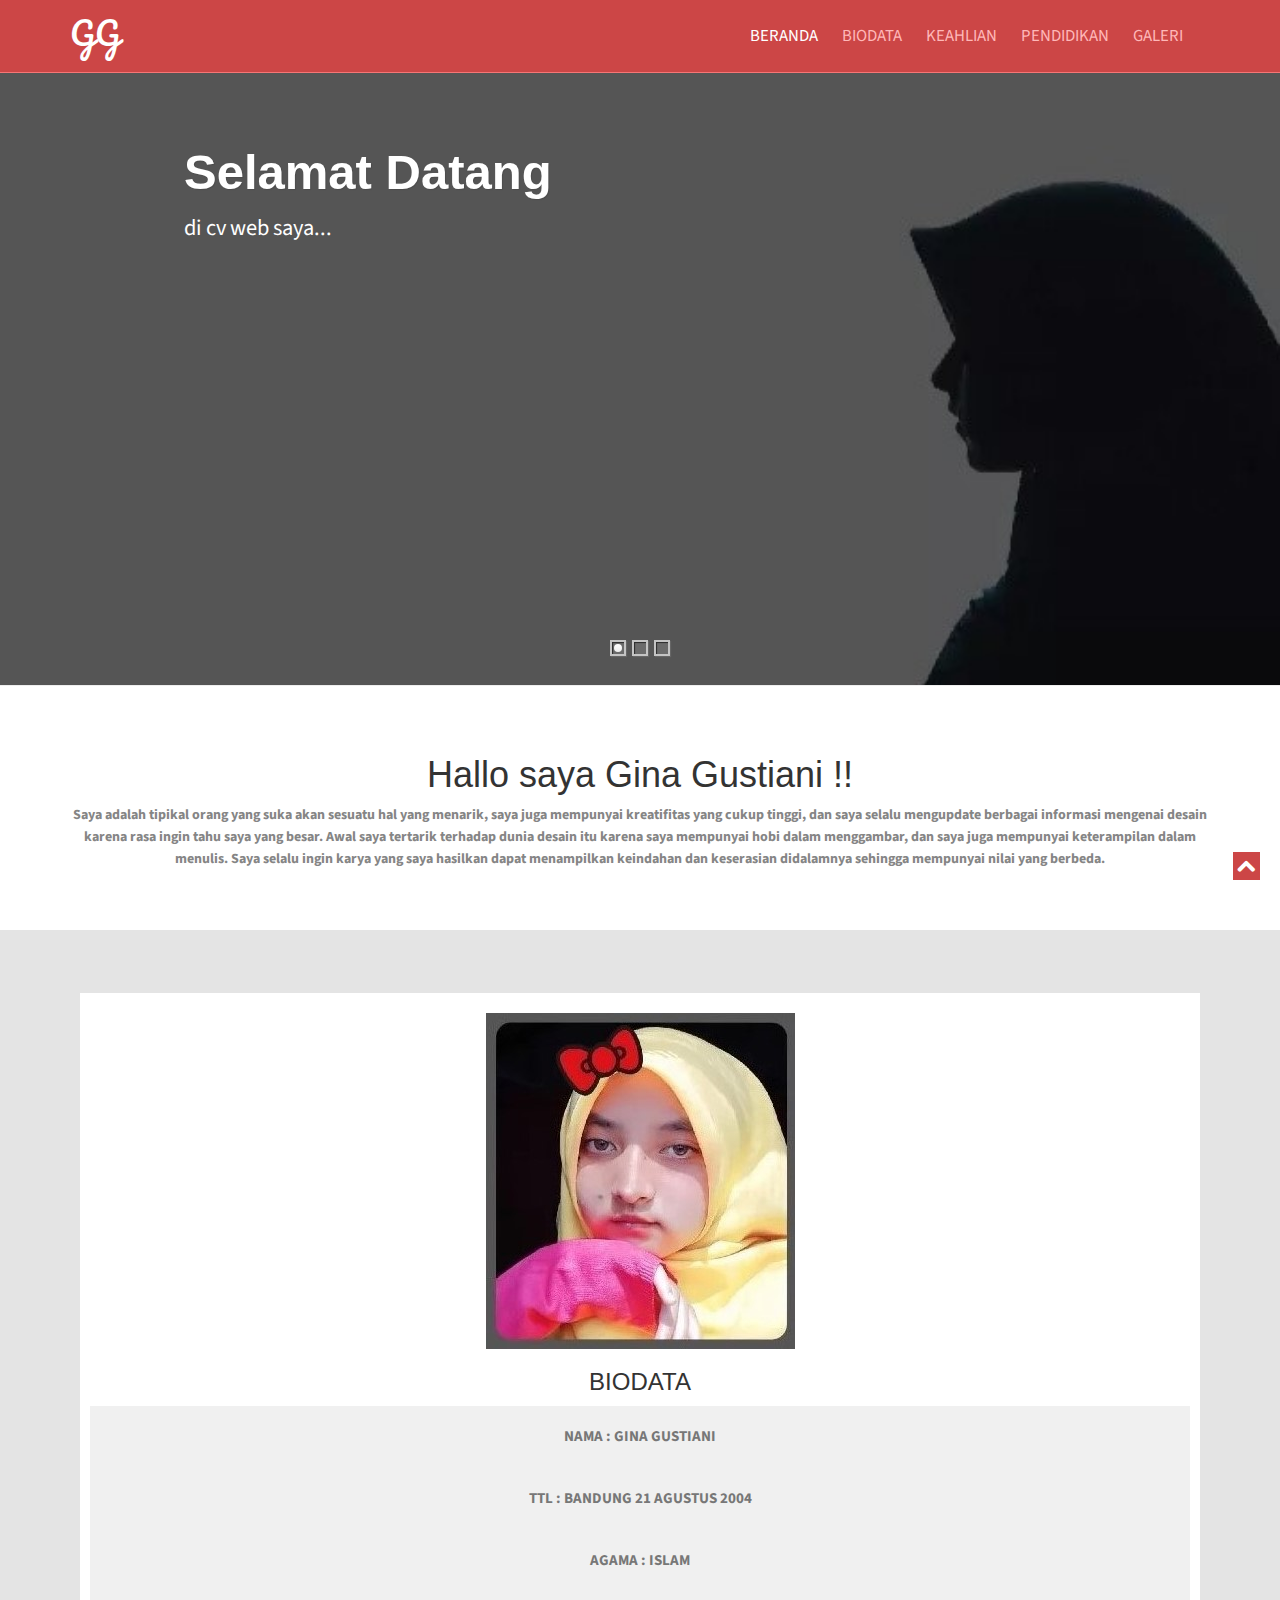
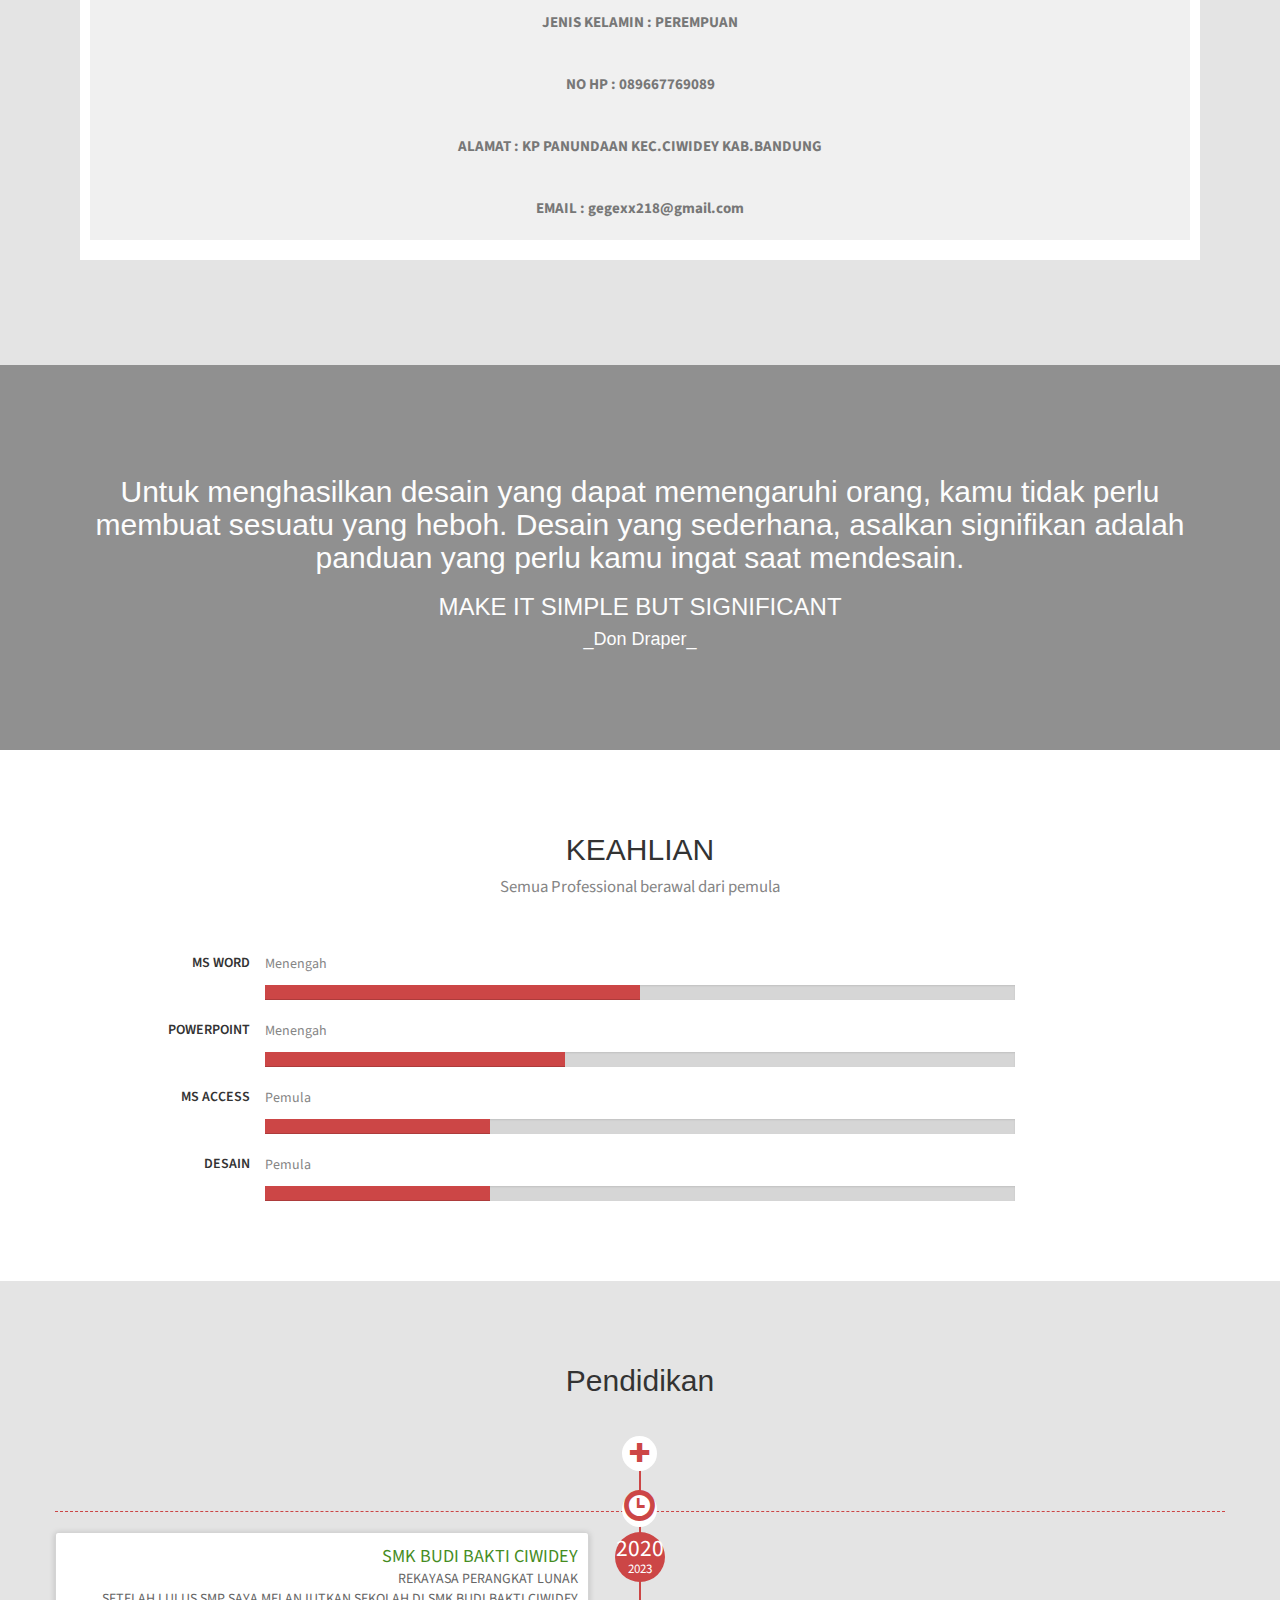
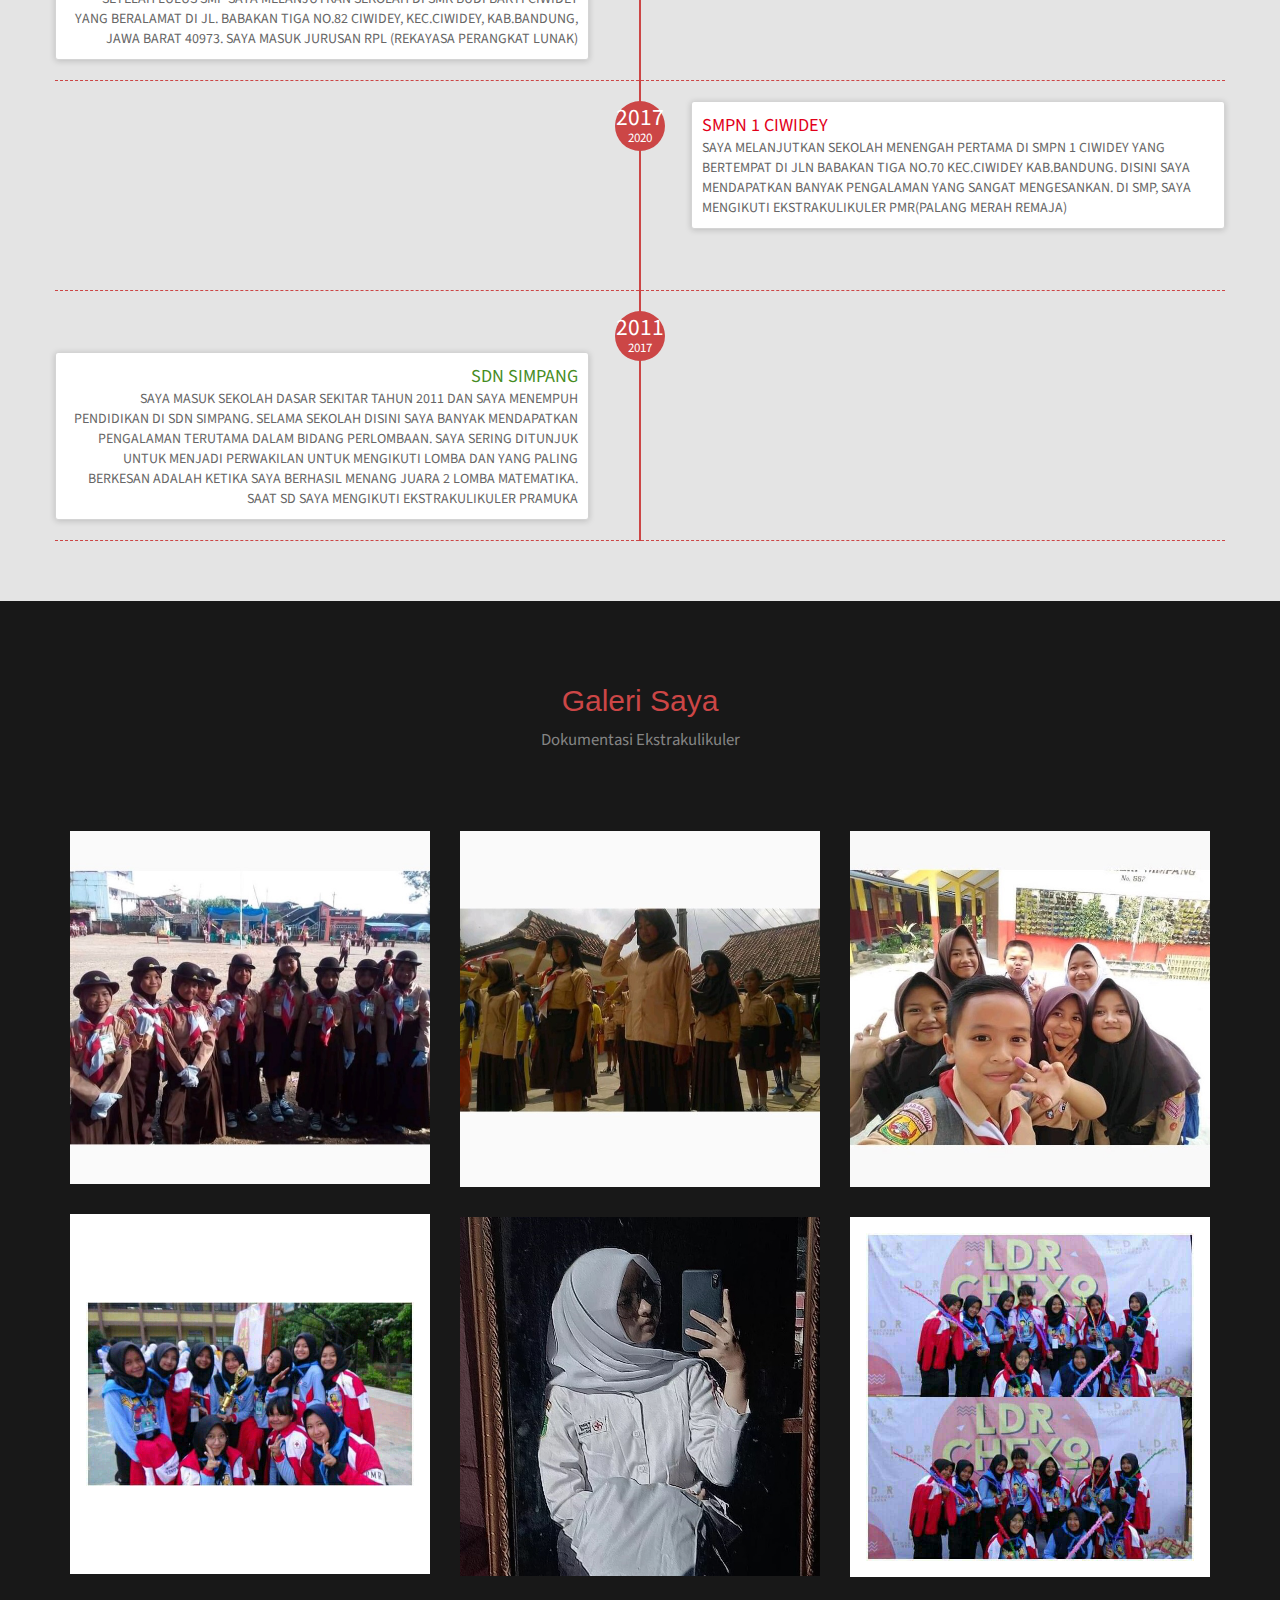
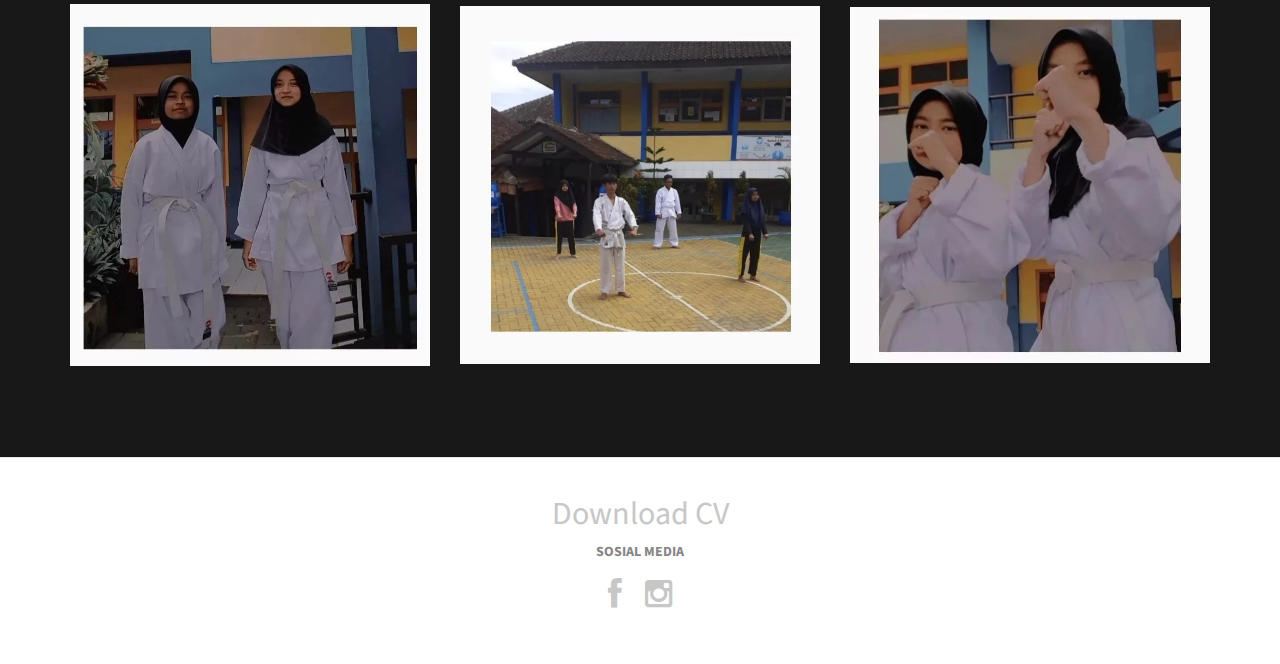
==== commit c8c84f6e: "first commit" ====
--- a/index.html
+++ b/index.html
@@ -11,6 +11,7 @@
     <!--[if lt IE 9]> 
     <meta http-equiv="X-UA-Compatible" content="IE=edge,chrome=1">
     <![endif]-->
+    <link rel="icon" href="images/logo.jpg">
     <title>CV WEB GINA GUSTIANI</title>
     <meta name="description" content="">
     <meta name="author" content="WebThemez">
@@ -130,7 +131,7 @@
     <section id="quote" class="bg-parlex">
         <div class="parlex-back">
             <div class="container secPad text-center">
-				<h2>Untuk mengahasilkan desain yang dapat memengaruhi orang, kamu tidak perlu membuat sesuatu yang heboh. Desain yang sederhana itu, asalkan signifikan, adalah panduan yang perlu kamu ingat saat mendesain.</h2>
+				<h2>Untuk menghasilkan desain yang dapat memengaruhi orang, kamu tidak perlu membuat sesuatu yang heboh. Desain yang sederhana, asalkan signifikan adalah panduan yang perlu kamu ingat saat mendesain.</h2>
                 <h3>MAKE IT SIMPLE BUT SIGNIFICANT</h3>
                 <h4> _Don Draper_</h4>
             </div>
@@ -148,28 +149,31 @@
             </div>
                 <div>
                     <div class="row">
-                        <div class="col-md-2 skilltitle">Ms Word</div>
+                        <div class="col-md-2 skilltitle">MS WORD</div>
                         <div class="col-md-8">
+                            <P>Menengah</P>
                             <div class="progress">
                                 <div class="progress-bar" role="progressbar" aria-valuenow="50" aria-valuemin="0" aria-valuemax="100" style="width: 50%;">
-                                    <span class="sr-only">50% Complete</span>
+                                    <span class="sr-only">50% Complete </span>
                                 </div>
                             </div>
                         </div>
                     </div>
                     <div class="row">
-                        <div class="col-md-2 skilltitle">PowerPoint</div>
+                        <div class="col-md-2 skilltitle">POWERPOINT</div>
                         <div class="col-md-8">
+                            <p>Menengah</p>
                             <div class="progress">
                                 <div class="progress-bar" role="progressbar" aria-valuenow="40" aria-valuemin="0" aria-valuemax="100" style="width: 40%;">
-                                    <span class="sr-only">40% Complete</span>
+                                    <span class="sr-only">40% Complete</span> 
                                 </div>
                             </div>
                         </div>
                     </div>
                     <div class="row">
-                        <div class="col-md-2 skilltitle">Ms Access</div>
+                        <div class="col-md-2 skilltitle"> MS ACCESS</div> 
                         <div class="col-md-8">
+                            <p>Pemula</p>
                             <div class="progress">
                                 <div class="progress-bar" role="progressbar" aria-valuenow="30" aria-valuemin="0" aria-valuemax="100" style="width: 30%;">
                                     <span class="sr-only">30% Complete</span>
@@ -178,8 +182,9 @@
                         </div>
                     </div>
                     <div class="row">
-                        <div class="col-md-2 skilltitle">Desain</div>
+                        <div class="col-md-2 skilltitle">DESAIN</div>
                         <div class="col-md-8">
+                            <p>Pemula</p>
                             <div class="progress">
                                 <div class="progress-bar" role="progressbar" aria-valuenow="30" aria-valuemin="0" aria-valuemax="100" style="width: 30%;">
                                     <span class="sr-only">30% Complete</span>
@@ -468,17 +473,7 @@
             <!--CLEAR FLOATS-->
         </div>
     </footer>
-    <!--/.page-section-->
-    <section class="copyright">
-        <div class="container">
-            <div class="row">
-                <div class="col-sm-12 text-center">
-                    Copyright 2014 | All Rights Reserved  -- Template by <a href="http://webThemez.com">WebThemez.com</a>
-                </div>
-            </div>
-            <!-- / .row -->
-        </div>
-    </section>
+ 
     <a href="#top" class="topHome"><i class="fa fa-chevron-up fa-2x"></i></a>
 
     <!--[if lte IE 8]><script src="//ajax.googleapis.com/ajax/libs/jquery/1.11.0/jquery.min.js"></script><![endif]-->
